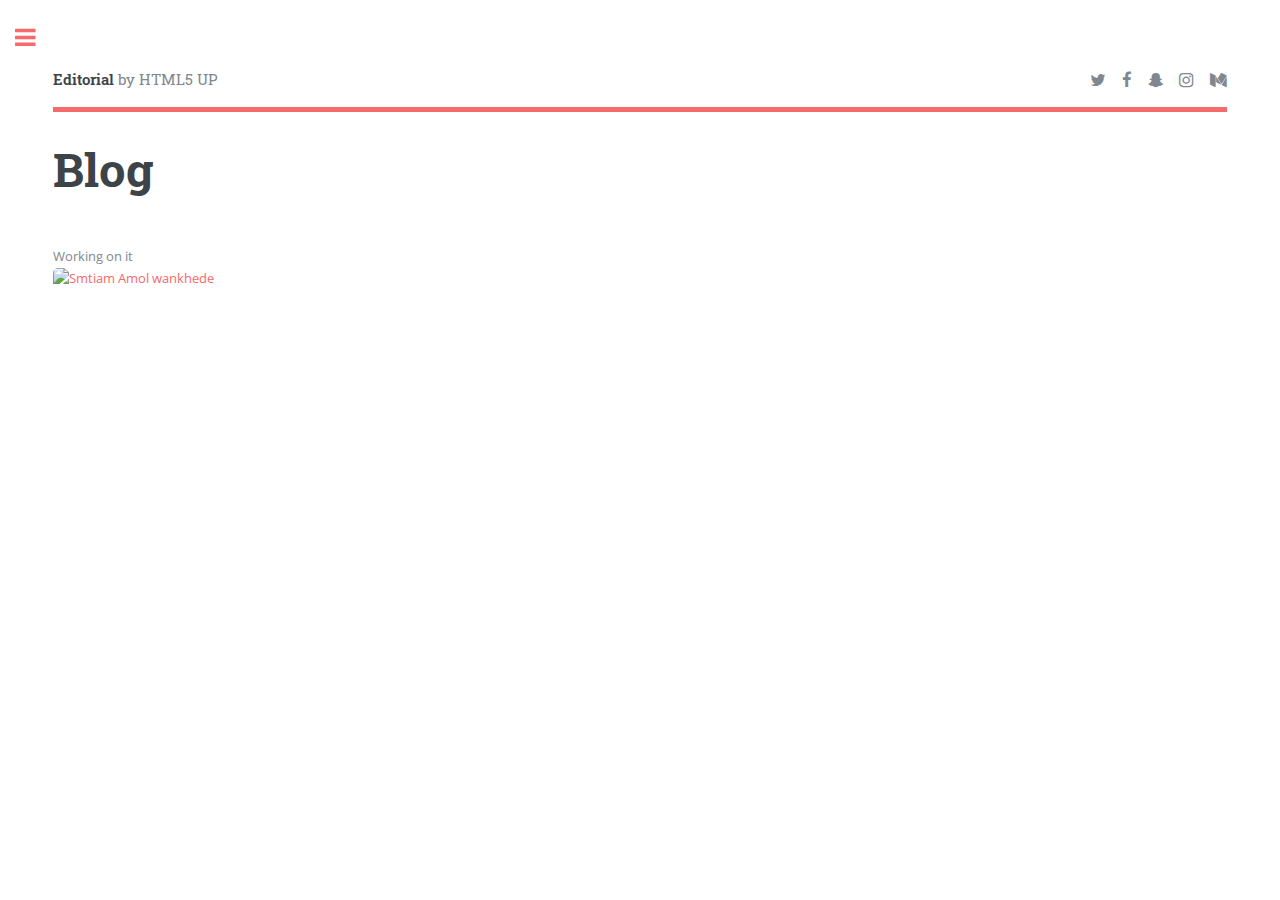
==== 2017_Blog.html @ c2b548f4 "Commiting some profile changes" ====
﻿<!DOCTYPE HTML>
<!--
	Editorial by HTML5 UP
	html5up.net | @ajlkn
	Free for personal and commercial use under the CCA 3.0 license (html5up.net/license)
-->
<html>
	<head>
		<title>Generic - Editorial by HTML5 UP</title>
		<meta charset="utf-8" />
		<meta name="viewport" content="width=device-width, initial-scale=1, user-scalable=no" />
		<!--[if lte IE 8]><script src="assets/js/ie/html5shiv.js"></script><![endif]-->
		<link rel="stylesheet" href="assets/css/main.css" />
		<!--[if lte IE 9]><link rel="stylesheet" href="assets/css/ie9.css" /><![endif]-->
		<!--[if lte IE 8]><link rel="stylesheet" href="assets/css/ie8.css" /><![endif]-->
	</head>
	<body>

		<!-- Wrapper -->
			<div id="wrapper">

				<!-- Main -->
					<div id="main">
						<div class="inner">

							<!-- Header -->
								<header id="header">
									<a href="index.html" class="logo"><strong>Editorial</strong> by HTML5 UP</a>
									<ul class="icons">
										<li><a href="#" class="icon fa-twitter"><span class="label">Twitter</span></a></li>
										<li><a href="#" class="icon fa-facebook"><span class="label">Facebook</span></a></li>
										<li><a href="#" class="icon fa-snapchat-ghost"><span class="label">Snapchat</span></a></li>
										<li><a href="#" class="icon fa-instagram"><span class="label">Instagram</span></a></li>
										<li><a href="#" class="icon fa-medium"><span class="label">Medium</span></a></li>
									</ul>
								</header>

							<!-- Content -->
								<section>
									<header class="main">
										<h1>Blog</h1>
									</header>
                                    Working on it
									<span class="image main">
                                    <a href="www.smitam.com" target="_blank"><img src="https://goo.gl/lu9NzN" alt="Smtiam Amol wankhede"/></a></span>


								</section>

						</div>
					</div>

                <!-- Sidebar -->
                <div id="sidebar">
                    <div class="inner">

                        <!-- Search -->
                        <section id="search" class="alt">
                            <form method="post" action="#">
                                <input type="text" name="query" id="query" placeholder="Search" />
                            </form>
                        </section>

                        <!-- Menu -->
                        <nav id="menu">
                            <header class="major">
                                <h2>Menu</h2>
                            </header>
                            <ul>
                                <li><a href="index.html">Homepage</a></li>
                                <li><a href="Profile.html">Profile</a></li>
                                <li>
                                    <span class="opener">Blog</span>
                                    <ul>
                                        <li><a href="2017_Blog.html">2017</a></li>
                                    </ul>
                                </li>
                                <li>
                                    <span class="opener">Photos</span>
                                    <ul>
                                        <li><a href="NaturePhotos.html">Nature</a></li>
                                        <li><a href="#">Humans</a></li>
                                    </ul>
                                </li>

                            </ul>
                        </nav>


                        <!-- Section -->
                        <section>
                            <header class="major">
                                <h2>Get in touch</h2>
                            </header>
                            <p>I am always intrested in collaborating to bring new ideas to life</p>
                            <ul class="contact">
                                <li class="fa-envelope-o"><a href="#">amolwankhede at gmail dot com</a></li>
                                <li class="fa-phone">(425) six four seven - 8 six 0 two  - Sorry :)</li>
                                <li class="fa-home">
                                    Somewhere in Los Altos<br />
                                    CA - 94022
                                </li>
                            </ul>
                        </section>

                        <!-- Footer -->
                        <footer id="footer">
                            <p class="copyright">&copy; amolwankhede. All rights reserved.</p>
                        </footer>

                    </div>
                </div>

			</div>

		<!-- Scripts -->
			<script src="assets/js/jquery.min.js"></script>
			<script src="assets/js/skel.min.js"></script>
			<script src="assets/js/util.js"></script>
			<!--[if lte IE 8]><script src="assets/js/ie/respond.min.js"></script><![endif]-->
			<script src="assets/js/main.js"></script>

	</body>
</html>
---- assets/css/main.css ----
@import url(font-awesome.min.css);
@import url("https://fonts.googleapis.com/css?family=Open+Sans:400,600,400italic,600italic|Roboto+Slab:400,700");

/*
	Editorial by HTML5 UP
	html5up.net | @ajlkn
	Free for personal and commercial use under the CCA 3.0 license (html5up.net/license)
*/

/* Reset */

	html, body, div, span, applet, object, iframe, h1, h2, h3, h4, h5, h6, p, blockquote, pre, a, abbr, acronym, address, big, cite, code, del, dfn, em, img, ins, kbd, q, s, samp, small, strike, strong, sub, sup, tt, var, b, u, i, center, dl, dt, dd, ol, ul, li, fieldset, form, label, legend, table, caption, tbody, tfoot, thead, tr, th, td, article, aside, canvas, details, embed, figure, figcaption, footer, header, hgroup, menu, nav, output, ruby, section, summary, time, mark, audio, video {
		margin: 0;
		padding: 0;
		border: 0;
		font-size: 100%;
		font: inherit;
		vertical-align: baseline;
	}

	article, aside, details, figcaption, figure, footer, header, hgroup, menu, nav, section {
		display: block;
	}

	body {
		line-height: 1;
	}

	ol, ul {
		list-style: none;
	}

	blockquote, q {
		quotes: none;
	}

	blockquote:before, blockquote:after, q:before, q:after {
		content: '';
		content: none;
	}

	table {
		border-collapse: collapse;
		border-spacing: 0;
	}

	body {
		-webkit-text-size-adjust: none;
	}

/* Box Model */

	*, *:before, *:after {
		-moz-box-sizing: border-box;
		-webkit-box-sizing: border-box;
		box-sizing: border-box;
	}

/* Grid */

	.row {
		border-bottom: solid 1px transparent;
		-moz-box-sizing: border-box;
		-webkit-box-sizing: border-box;
		box-sizing: border-box;
	}

	.row > * {
		float: left;
		-moz-box-sizing: border-box;
		-webkit-box-sizing: border-box;
		box-sizing: border-box;
	}

	.row:after, .row:before {
		content: '';
		display: block;
		clear: both;
		height: 0;
	}

	.row.uniform > * > :first-child {
		margin-top: 0;
	}

	.row.uniform > * > :last-child {
		margin-bottom: 0;
	}

	.row.\30 \25 > * {
		padding: 0 0 0 0em;
	}

	.row.\30 \25 {
		margin: 0 0 -1px 0em;
	}

	.row.uniform.\30 \25 > * {
		padding: 0em 0 0 0em;
	}

	.row.uniform.\30 \25 {
		margin: 0em 0 -1px 0em;
	}

	.row > * {
		padding: 0 0 0 1.5em;
	}

	.row {
		margin: 0 0 -1px -1.5em;
	}

	.row.uniform > * {
		padding: 1.5em 0 0 1.5em;
	}

	.row.uniform {
		margin: -1.5em 0 -1px -1.5em;
	}

	.row.\32 00\25 > * {
		padding: 0 0 0 3em;
	}

	.row.\32 00\25 {
		margin: 0 0 -1px -3em;
	}

	.row.uniform.\32 00\25 > * {
		padding: 3em 0 0 3em;
	}

	.row.uniform.\32 00\25 {
		margin: -3em 0 -1px -3em;
	}

	.row.\31 50\25 > * {
		padding: 0 0 0 2.25em;
	}

	.row.\31 50\25 {
		margin: 0 0 -1px -2.25em;
	}

	.row.uniform.\31 50\25 > * {
		padding: 2.25em 0 0 2.25em;
	}

	.row.uniform.\31 50\25 {
		margin: -2.25em 0 -1px -2.25em;
	}

	.row.\35 0\25 > * {
		padding: 0 0 0 0.75em;
	}

	.row.\35 0\25 {
		margin: 0 0 -1px -0.75em;
	}

	.row.uniform.\35 0\25 > * {
		padding: 0.75em 0 0 0.75em;
	}

	.row.uniform.\35 0\25 {
		margin: -0.75em 0 -1px -0.75em;
	}

	.row.\32 5\25 > * {
		padding: 0 0 0 0.375em;
	}

	.row.\32 5\25 {
		margin: 0 0 -1px -0.375em;
	}

	.row.uniform.\32 5\25 > * {
		padding: 0.375em 0 0 0.375em;
	}

	.row.uniform.\32 5\25 {
		margin: -0.375em 0 -1px -0.375em;
	}

	.\31 2u, .\31 2u\24 {
		width: 100%;
		clear: none;
		margin-left: 0;
	}

	.\31 1u, .\31 1u\24 {
		width: 91.6666666667%;
		clear: none;
		margin-left: 0;
	}

	.\31 0u, .\31 0u\24 {
		width: 83.3333333333%;
		clear: none;
		margin-left: 0;
	}

	.\39 u, .\39 u\24 {
		width: 75%;
		clear: none;
		margin-left: 0;
	}

	.\38 u, .\38 u\24 {
		width: 66.6666666667%;
		clear: none;
		margin-left: 0;
	}

	.\37 u, .\37 u\24 {
		width: 58.3333333333%;
		clear: none;
		margin-left: 0;
	}

	.\36 u, .\36 u\24 {
		width: 50%;
		clear: none;
		margin-left: 0;
	}

	.\35 u, .\35 u\24 {
		width: 41.6666666667%;
		clear: none;
		margin-left: 0;
	}

	.\34 u, .\34 u\24 {
		width: 33.3333333333%;
		clear: none;
		margin-left: 0;
	}

	.\33 u, .\33 u\24 {
		width: 25%;
		clear: none;
		margin-left: 0;
	}

	.\32 u, .\32 u\24 {
		width: 16.6666666667%;
		clear: none;
		margin-left: 0;
	}

	.\31 u, .\31 u\24 {
		width: 8.3333333333%;
		clear: none;
		margin-left: 0;
	}

	.\31 2u\24 + *,
	.\31 1u\24 + *,
	.\31 0u\24 + *,
	.\39 u\24 + *,
	.\38 u\24 + *,
	.\37 u\24 + *,
	.\36 u\24 + *,
	.\35 u\24 + *,
	.\34 u\24 + *,
	.\33 u\24 + *,
	.\32 u\24 + *,
	.\31 u\24 + * {
		clear: left;
	}

	.\-11u {
		margin-left: 91.66667%;
	}

	.\-10u {
		margin-left: 83.33333%;
	}

	.\-9u {
		margin-left: 75%;
	}

	.\-8u {
		margin-left: 66.66667%;
	}

	.\-7u {
		margin-left: 58.33333%;
	}

	.\-6u {
		margin-left: 50%;
	}

	.\-5u {
		margin-left: 41.66667%;
	}

	.\-4u {
		margin-left: 33.33333%;
	}

	.\-3u {
		margin-left: 25%;
	}

	.\-2u {
		margin-left: 16.66667%;
	}

	.\-1u {
		margin-left: 8.33333%;
	}

	@media screen and (max-width: 1680px) {

		.row > * {
			padding: 0 0 0 1.5em;
		}

		.row {
			margin: 0 0 -1px -1.5em;
		}

		.row.uniform > * {
			padding: 1.5em 0 0 1.5em;
		}

		.row.uniform {
			margin: -1.5em 0 -1px -1.5em;
		}

		.row.\32 00\25 > * {
			padding: 0 0 0 3em;
		}

		.row.\32 00\25 {
			margin: 0 0 -1px -3em;
		}

		.row.uniform.\32 00\25 > * {
			padding: 3em 0 0 3em;
		}

		.row.uniform.\32 00\25 {
			margin: -3em 0 -1px -3em;
		}

		.row.\31 50\25 > * {
			padding: 0 0 0 2.25em;
		}

		.row.\31 50\25 {
			margin: 0 0 -1px -2.25em;
		}

		.row.uniform.\31 50\25 > * {
			padding: 2.25em 0 0 2.25em;
		}

		.row.uniform.\31 50\25 {
			margin: -2.25em 0 -1px -2.25em;
		}

		.row.\35 0\25 > * {
			padding: 0 0 0 0.75em;
		}

		.row.\35 0\25 {
			margin: 0 0 -1px -0.75em;
		}

		.row.uniform.\35 0\25 > * {
			padding: 0.75em 0 0 0.75em;
		}

		.row.uniform.\35 0\25 {
			margin: -0.75em 0 -1px -0.75em;
		}

		.row.\32 5\25 > * {
			padding: 0 0 0 0.375em;
		}

		.row.\32 5\25 {
			margin: 0 0 -1px -0.375em;
		}

		.row.uniform.\32 5\25 > * {
			padding: 0.375em 0 0 0.375em;
		}

		.row.uniform.\32 5\25 {
			margin: -0.375em 0 -1px -0.375em;
		}

		.\31 2u\28xlarge\29, .\31 2u\24\28xlarge\29 {
			width: 100%;
			clear: none;
			margin-left: 0;
		}

		.\31 1u\28xlarge\29, .\31 1u\24\28xlarge\29 {
			width: 91.6666666667%;
			clear: none;
			margin-left: 0;
		}

		.\31 0u\28xlarge\29, .\31 0u\24\28xlarge\29 {
			width: 83.3333333333%;
			clear: none;
			margin-left: 0;
		}

		.\39 u\28xlarge\29, .\39 u\24\28xlarge\29 {
			width: 75%;
			clear: none;
			margin-left: 0;
		}

		.\38 u\28xlarge\29, .\38 u\24\28xlarge\29 {
			width: 66.6666666667%;
			clear: none;
			margin-left: 0;
		}

		.\37 u\28xlarge\29, .\37 u\24\28xlarge\29 {
			width: 58.3333333333%;
			clear: none;
			margin-left: 0;
		}

		.\36 u\28xlarge\29, .\36 u\24\28xlarge\29 {
			width: 50%;
			clear: none;
			margin-left: 0;
		}

		.\35 u\28xlarge\29, .\35 u\24\28xlarge\29 {
			width: 41.6666666667%;
			clear: none;
			margin-left: 0;
		}

		.\34 u\28xlarge\29, .\34 u\24\28xlarge\29 {
			width: 33.3333333333%;
			clear: none;
			margin-left: 0;
		}

		.\33 u\28xlarge\29, .\33 u\24\28xlarge\29 {
			width: 25%;
			clear: none;
			margin-left: 0;
		}

		.\32 u\28xlarge\29, .\32 u\24\28xlarge\29 {
			width: 16.6666666667%;
			clear: none;
			margin-left: 0;
		}

		.\31 u\28xlarge\29, .\31 u\24\28xlarge\29 {
			width: 8.3333333333%;
			clear: none;
			margin-left: 0;
		}

		.\31 2u\24\28xlarge\29 + *,
		.\31 1u\24\28xlarge\29 + *,
		.\31 0u\24\28xlarge\29 + *,
		.\39 u\24\28xlarge\29 + *,
		.\38 u\24\28xlarge\29 + *,
		.\37 u\24\28xlarge\29 + *,
		.\36 u\24\28xlarge\29 + *,
		.\35 u\24\28xlarge\29 + *,
		.\34 u\24\28xlarge\29 + *,
		.\33 u\24\28xlarge\29 + *,
		.\32 u\24\28xlarge\29 + *,
		.\31 u\24\28xlarge\29 + * {
			clear: left;
		}

		.\-11u\28xlarge\29 {
			margin-left: 91.66667%;
		}

		.\-10u\28xlarge\29 {
			margin-left: 83.33333%;
		}

		.\-9u\28xlarge\29 {
			margin-left: 75%;
		}

		.\-8u\28xlarge\29 {
			margin-left: 66.66667%;
		}

		.\-7u\28xlarge\29 {
			margin-left: 58.33333%;
		}

		.\-6u\28xlarge\29 {
			margin-left: 50%;
		}

		.\-5u\28xlarge\29 {
			margin-left: 41.66667%;
		}

		.\-4u\28xlarge\29 {
			margin-left: 33.33333%;
		}

		.\-3u\28xlarge\29 {
			margin-left: 25%;
		}

		.\-2u\28xlarge\29 {
			margin-left: 16.66667%;
		}

		.\-1u\28xlarge\29 {
			margin-left: 8.33333%;
		}

	}

	@media screen and (max-width: 1280px) {

		.row > * {
			padding: 0 0 0 1.5em;
		}

		.row {
			margin: 0 0 -1px -1.5em;
		}

		.row.uniform > * {
			padding: 1.5em 0 0 1.5em;
		}

		.row.uniform {
			margin: -1.5em 0 -1px -1.5em;
		}

		.row.\32 00\25 > * {
			padding: 0 0 0 3em;
		}

		.row.\32 00\25 {
			margin: 0 0 -1px -3em;
		}

		.row.uniform.\32 00\25 > * {
			padding: 3em 0 0 3em;
		}

		.row.uniform.\32 00\25 {
			margin: -3em 0 -1px -3em;
		}

		.row.\31 50\25 > * {
			padding: 0 0 0 2.25em;
		}

		.row.\31 50\25 {
			margin: 0 0 -1px -2.25em;
		}

		.row.uniform.\31 50\25 > * {
			padding: 2.25em 0 0 2.25em;
		}

		.row.uniform.\31 50\25 {
			margin: -2.25em 0 -1px -2.25em;
		}

		.row.\35 0\25 > * {
			padding: 0 0 0 0.75em;
		}

		.row.\35 0\25 {
			margin: 0 0 -1px -0.75em;
		}

		.row.uniform.\35 0\25 > * {
			padding: 0.75em 0 0 0.75em;
		}

		.row.uniform.\35 0\25 {
			margin: -0.75em 0 -1px -0.75em;
		}

		.row.\32 5\25 > * {
			padding: 0 0 0 0.375em;
		}

		.row.\32 5\25 {
			margin: 0 0 -1px -0.375em;
		}

		.row.uniform.\32 5\25 > * {
			padding: 0.375em 0 0 0.375em;
		}

		.row.uniform.\32 5\25 {
			margin: -0.375em 0 -1px -0.375em;
		}

		.\31 2u\28large\29, .\31 2u\24\28large\29 {
			width: 100%;
			clear: none;
			margin-left: 0;
		}

		.\31 1u\28large\29, .\31 1u\24\28large\29 {
			width: 91.6666666667%;
			clear: none;
			margin-left: 0;
		}

		.\31 0u\28large\29, .\31 0u\24\28large\29 {
			width: 83.3333333333%;
			clear: none;
			margin-left: 0;
		}

		.\39 u\28large\29, .\39 u\24\28large\29 {
			width: 75%;
			clear: none;
			margin-left: 0;
		}

		.\38 u\28large\29, .\38 u\24\28large\29 {
			width: 66.6666666667%;
			clear: none;
			margin-left: 0;
		}

		.\37 u\28large\29, .\37 u\24\28large\29 {
			width: 58.3333333333%;
			clear: none;
			margin-left: 0;
		}

		.\36 u\28large\29, .\36 u\24\28large\29 {
			width: 50%;
			clear: none;
			margin-left: 0;
		}

		.\35 u\28large\29, .\35 u\24\28large\29 {
			width: 41.6666666667%;
			clear: none;
			margin-left: 0;
		}

		.\34 u\28large\29, .\34 u\24\28large\29 {
			width: 33.3333333333%;
			clear: none;
			margin-left: 0;
		}

		.\33 u\28large\29, .\33 u\24\28large\29 {
			width: 25%;
			clear: none;
			margin-left: 0;
		}

		.\32 u\28large\29, .\32 u\24\28large\29 {
			width: 16.6666666667%;
			clear: none;
			margin-left: 0;
		}

		.\31 u\28large\29, .\31 u\24\28large\29 {
			width: 8.3333333333%;
			clear: none;
			margin-left: 0;
		}

		.\31 2u\24\28large\29 + *,
		.\31 1u\24\28large\29 + *,
		.\31 0u\24\28large\29 + *,
		.\39 u\24\28large\29 + *,
		.\38 u\24\28large\29 + *,
		.\37 u\24\28large\29 + *,
		.\36 u\24\28large\29 + *,
		.\35 u\24\28large\29 + *,
		.\34 u\24\28large\29 + *,
		.\33 u\24\28large\29 + *,
		.\32 u\24\28large\29 + *,
		.\31 u\24\28large\29 + * {
			clear: left;
		}

		.\-11u\28large\29 {
			margin-left: 91.66667%;
		}

		.\-10u\28large\29 {
			margin-left: 83.33333%;
		}

		.\-9u\28large\29 {
			margin-left: 75%;
		}

		.\-8u\28large\29 {
			margin-left: 66.66667%;
		}

		.\-7u\28large\29 {
			margin-left: 58.33333%;
		}

		.\-6u\28large\29 {
			margin-left: 50%;
		}

		.\-5u\28large\29 {
			margin-left: 41.66667%;
		}

		.\-4u\28large\29 {
			margin-left: 33.33333%;
		}

		.\-3u\28large\29 {
			margin-left: 25%;
		}

		.\-2u\28large\29 {
			margin-left: 16.66667%;
		}

		.\-1u\28large\29 {
			margin-left: 8.33333%;
		}

	}

	@media screen and (max-width: 980px) {

		.row > * {
			padding: 0 0 0 1.5em;
		}

		.row {
			margin: 0 0 -1px -1.5em;
		}

		.row.uniform > * {
			padding: 1.5em 0 0 1.5em;
		}

		.row.uniform {
			margin: -1.5em 0 -1px -1.5em;
		}

		.row.\32 00\25 > * {
			padding: 0 0 0 3em;
		}

		.row.\32 00\25 {
			margin: 0 0 -1px -3em;
		}

		.row.uniform.\32 00\25 > * {
			padding: 3em 0 0 3em;
		}

		.row.uniform.\32 00\25 {
			margin: -3em 0 -1px -3em;
		}

		.row.\31 50\25 > * {
			padding: 0 0 0 2.25em;
		}

		.row.\31 50\25 {
			margin: 0 0 -1px -2.25em;
		}

		.row.uniform.\31 50\25 > * {
			padding: 2.25em 0 0 2.25em;
		}

		.row.uniform.\31 50\25 {
			margin: -2.25em 0 -1px -2.25em;
		}

		.row.\35 0\25 > * {
			padding: 0 0 0 0.75em;
		}

		.row.\35 0\25 {
			margin: 0 0 -1px -0.75em;
		}

		.row.uniform.\35 0\25 > * {
			padding: 0.75em 0 0 0.75em;
		}

		.row.uniform.\35 0\25 {
			margin: -0.75em 0 -1px -0.75em;
		}

		.row.\32 5\25 > * {
			padding: 0 0 0 0.375em;
		}

		.row.\32 5\25 {
			margin: 0 0 -1px -0.375em;
		}

		.row.uniform.\32 5\25 > * {
			padding: 0.375em 0 0 0.375em;
		}

		.row.uniform.\32 5\25 {
			margin: -0.375em 0 -1px -0.375em;
		}

		.\31 2u\28medium\29, .\31 2u\24\28medium\29 {
			width: 100%;
			clear: none;
			margin-left: 0;
		}

		.\31 1u\28medium\29, .\31 1u\24\28medium\29 {
			width: 91.6666666667%;
			clear: none;
			margin-left: 0;
		}

		.\31 0u\28medium\29, .\31 0u\24\28medium\29 {
			width: 83.3333333333%;
			clear: none;
			margin-left: 0;
		}

		.\39 u\28medium\29, .\39 u\24\28medium\29 {
			width: 75%;
			clear: none;
			margin-left: 0;
		}

		.\38 u\28medium\29, .\38 u\24\28medium\29 {
			width: 66.6666666667%;
			clear: none;
			margin-left: 0;
		}

		.\37 u\28medium\29, .\37 u\24\28medium\29 {
			width: 58.3333333333%;
			clear: none;
			margin-left: 0;
		}

		.\36 u\28medium\29, .\36 u\24\28medium\29 {
			width: 50%;
			clear: none;
			margin-left: 0;
		}

		.\35 u\28medium\29, .\35 u\24\28medium\29 {
			width: 41.6666666667%;
			clear: none;
			margin-left: 0;
		}

		.\34 u\28medium\29, .\34 u\24\28medium\29 {
			width: 33.3333333333%;
			clear: none;
			margin-left: 0;
		}

		.\33 u\28medium\29, .\33 u\24\28medium\29 {
			width: 25%;
			clear: none;
			margin-left: 0;
		}

		.\32 u\28medium\29, .\32 u\24\28medium\29 {
			width: 16.6666666667%;
			clear: none;
			margin-left: 0;
		}

		.\31 u\28medium\29, .\31 u\24\28medium\29 {
			width: 8.3333333333%;
			clear: none;
			margin-left: 0;
		}

		.\31 2u\24\28medium\29 + *,
		.\31 1u\24\28medium\29 + *,
		.\31 0u\24\28medium\29 + *,
		.\39 u\24\28medium\29 + *,
		.\38 u\24\28medium\29 + *,
		.\37 u\24\28medium\29 + *,
		.\36 u\24\28medium\29 + *,
		.\35 u\24\28medium\29 + *,
		.\34 u\24\28medium\29 + *,
		.\33 u\24\28medium\29 + *,
		.\32 u\24\28medium\29 + *,
		.\31 u\24\28medium\29 + * {
			clear: left;
		}

		.\-11u\28medium\29 {
			margin-left: 91.66667%;
		}

		.\-10u\28medium\29 {
			margin-left: 83.33333%;
		}

		.\-9u\28medium\29 {
			margin-left: 75%;
		}

		.\-8u\28medium\29 {
			margin-left: 66.66667%;
		}

		.\-7u\28medium\29 {
			margin-left: 58.33333%;
		}

		.\-6u\28medium\29 {
			margin-left: 50%;
		}

		.\-5u\28medium\29 {
			margin-left: 41.66667%;
		}

		.\-4u\28medium\29 {
			margin-left: 33.33333%;
		}

		.\-3u\28medium\29 {
			margin-left: 25%;
		}

		.\-2u\28medium\29 {
			margin-left: 16.66667%;
		}

		.\-1u\28medium\29 {
			margin-left: 8.33333%;
		}

	}

	@media screen and (max-width: 736px) {

		.row > * {
			padding: 0 0 0 1.5em;
		}

		.row {
			margin: 0 0 -1px -1.5em;
		}

		.row.uniform > * {
			padding: 1.5em 0 0 1.5em;
		}

		.row.uniform {
			margin: -1.5em 0 -1px -1.5em;
		}

		.row.\32 00\25 > * {
			padding: 0 0 0 3em;
		}

		.row.\32 00\25 {
			margin: 0 0 -1px -3em;
		}

		.row.uniform.\32 00\25 > * {
			padding: 3em 0 0 3em;
		}

		.row.uniform.\32 00\25 {
			margin: -3em 0 -1px -3em;
		}

		.row.\31 50\25 > * {
			padding: 0 0 0 2.25em;
		}

		.row.\31 50\25 {
			margin: 0 0 -1px -2.25em;
		}

		.row.uniform.\31 50\25 > * {
			padding: 2.25em 0 0 2.25em;
		}

		.row.uniform.\31 50\25 {
			margin: -2.25em 0 -1px -2.25em;
		}

		.row.\35 0\25 > * {
			padding: 0 0 0 0.75em;
		}

		.row.\35 0\25 {
			margin: 0 0 -1px -0.75em;
		}

		.row.uniform.\35 0\25 > * {
			padding: 0.75em 0 0 0.75em;
		}

		.row.uniform.\35 0\25 {
			margin: -0.75em 0 -1px -0.75em;
		}

		.row.\32 5\25 > * {
			padding: 0 0 0 0.375em;
		}

		.row.\32 5\25 {
			margin: 0 0 -1px -0.375em;
		}

		.row.uniform.\32 5\25 > * {
			padding: 0.375em 0 0 0.375em;
		}

		.row.uniform.\32 5\25 {
			margin: -0.375em 0 -1px -0.375em;
		}

		.\31 2u\28small\29, .\31 2u\24\28small\29 {
			width: 100%;
			clear: none;
			margin-left: 0;
		}

		.\31 1u\28small\29, .\31 1u\24\28small\29 {
			width: 91.6666666667%;
			clear: none;
			margin-left: 0;
		}

		.\31 0u\28small\29, .\31 0u\24\28small\29 {
			width: 83.3333333333%;
			clear: none;
			margin-left: 0;
		}

		.\39 u\28small\29, .\39 u\24\28small\29 {
			width: 75%;
			clear: none;
			margin-left: 0;
		}

		.\38 u\28small\29, .\38 u\24\28small\29 {
			width: 66.6666666667%;
			clear: none;
			margin-left: 0;
		}

		.\37 u\28small\29, .\37 u\24\28small\29 {
			width: 58.3333333333%;
			clear: none;
			margin-left: 0;
		}

		.\36 u\28small\29, .\36 u\24\28small\29 {
			width: 50%;
			clear: none;
			margin-left: 0;
		}

		.\35 u\28small\29, .\35 u\24\28small\29 {
			width: 41.6666666667%;
			clear: none;
			margin-left: 0;
		}

		.\34 u\28small\29, .\34 u\24\28small\29 {
			width: 33.3333333333%;
			clear: none;
			margin-left: 0;
		}

		.\33 u\28small\29, .\33 u\24\28small\29 {
			width: 25%;
			clear: none;
			margin-left: 0;
		}

		.\32 u\28small\29, .\32 u\24\28small\29 {
			width: 16.6666666667%;
			clear: none;
			margin-left: 0;
		}

		.\31 u\28small\29, .\31 u\24\28small\29 {
			width: 8.3333333333%;
			clear: none;
			margin-left: 0;
		}

		.\31 2u\24\28small\29 + *,
		.\31 1u\24\28small\29 + *,
		.\31 0u\24\28small\29 + *,
		.\39 u\24\28small\29 + *,
		.\38 u\24\28small\29 + *,
		.\37 u\24\28small\29 + *,
		.\36 u\24\28small\29 + *,
		.\35 u\24\28small\29 + *,
		.\34 u\24\28small\29 + *,
		.\33 u\24\28small\29 + *,
		.\32 u\24\28small\29 + *,
		.\31 u\24\28small\29 + * {
			clear: left;
		}

		.\-11u\28small\29 {
			margin-left: 91.66667%;
		}

		.\-10u\28small\29 {
			margin-left: 83.33333%;
		}

		.\-9u\28small\29 {
			margin-left: 75%;
		}

		.\-8u\28small\29 {
			margin-left: 66.66667%;
		}

		.\-7u\28small\29 {
			margin-left: 58.33333%;
		}

		.\-6u\28small\29 {
			margin-left: 50%;
		}

		.\-5u\28small\29 {
			margin-left: 41.66667%;
		}

		.\-4u\28small\29 {
			margin-left: 33.33333%;
		}

		.\-3u\28small\29 {
			margin-left: 25%;
		}

		.\-2u\28small\29 {
			margin-left: 16.66667%;
		}

		.\-1u\28small\29 {
			margin-left: 8.33333%;
		}

	}

	@media screen and (max-width: 480px) {

		.row > * {
			padding: 0 0 0 1.5em;
		}

		.row {
			margin: 0 0 -1px -1.5em;
		}

		.row.uniform > * {
			padding: 1.5em 0 0 1.5em;
		}

		.row.uniform {
			margin: -1.5em 0 -1px -1.5em;
		}

		.row.\32 00\25 > * {
			padding: 0 0 0 3em;
		}

		.row.\32 00\25 {
			margin: 0 0 -1px -3em;
		}

		.row.uniform.\32 00\25 > * {
			padding: 3em 0 0 3em;
		}

		.row.uniform.\32 00\25 {
			margin: -3em 0 -1px -3em;
		}

		.row.\31 50\25 > * {
			padding: 0 0 0 2.25em;
		}

		.row.\31 50\25 {
			margin: 0 0 -1px -2.25em;
		}

		.row.uniform.\31 50\25 > * {
			padding: 2.25em 0 0 2.25em;
		}

		.row.uniform.\31 50\25 {
			margin: -2.25em 0 -1px -2.25em;
		}

		.row.\35 0\25 > * {
			padding: 0 0 0 0.75em;
		}

		.row.\35 0\25 {
			margin: 0 0 -1px -0.75em;
		}

		.row.uniform.\35 0\25 > * {
			padding: 0.75em 0 0 0.75em;
		}

		.row.uniform.\35 0\25 {
			margin: -0.75em 0 -1px -0.75em;
		}

		.row.\32 5\25 > * {
			padding: 0 0 0 0.375em;
		}

		.row.\32 5\25 {
			margin: 0 0 -1px -0.375em;
		}

		.row.uniform.\32 5\25 > * {
			padding: 0.375em 0 0 0.375em;
		}

		.row.uniform.\32 5\25 {
			margin: -0.375em 0 -1px -0.375em;
		}

		.\31 2u\28xsmall\29, .\31 2u\24\28xsmall\29 {
			width: 100%;
			clear: none;
			margin-left: 0;
		}

		.\31 1u\28xsmall\29, .\31 1u\24\28xsmall\29 {
			width: 91.6666666667%;
			clear: none;
			margin-left: 0;
		}

		.\31 0u\28xsmall\29, .\31 0u\24\28xsmall\29 {
			width: 83.3333333333%;
			clear: none;
			margin-left: 0;
		}

		.\39 u\28xsmall\29, .\39 u\24\28xsmall\29 {
			width: 75%;
			clear: none;
			margin-left: 0;
		}

		.\38 u\28xsmall\29, .\38 u\24\28xsmall\29 {
			width: 66.6666666667%;
			clear: none;
			margin-left: 0;
		}

		.\37 u\28xsmall\29, .\37 u\24\28xsmall\29 {
			width: 58.3333333333%;
			clear: none;
			margin-left: 0;
		}

		.\36 u\28xsmall\29, .\36 u\24\28xsmall\29 {
			width: 50%;
			clear: none;
			margin-left: 0;
		}

		.\35 u\28xsmall\29, .\35 u\24\28xsmall\29 {
			width: 41.6666666667%;
			clear: none;
			margin-left: 0;
		}

		.\34 u\28xsmall\29, .\34 u\24\28xsmall\29 {
			width: 33.3333333333%;
			clear: none;
			margin-left: 0;
		}

		.\33 u\28xsmall\29, .\33 u\24\28xsmall\29 {
			width: 25%;
			clear: none;
			margin-left: 0;
		}

		.\32 u\28xsmall\29, .\32 u\24\28xsmall\29 {
			width: 16.6666666667%;
			clear: none;
			margin-left: 0;
		}

		.\31 u\28xsmall\29, .\31 u\24\28xsmall\29 {
			width: 8.3333333333%;
			clear: none;
			margin-left: 0;
		}

		.\31 2u\24\28xsmall\29 + *,
		.\31 1u\24\28xsmall\29 + *,
		.\31 0u\24\28xsmall\29 + *,
		.\39 u\24\28xsmall\29 + *,
		.\38 u\24\28xsmall\29 + *,
		.\37 u\24\28xsmall\29 + *,
		.\36 u\24\28xsmall\29 + *,
		.\35 u\24\28xsmall\29 + *,
		.\34 u\24\28xsmall\29 + *,
		.\33 u\24\28xsmall\29 + *,
		.\32 u\24\28xsmall\29 + *,
		.\31 u\24\28xsmall\29 + * {
			clear: left;
		}

		.\-11u\28xsmall\29 {
			margin-left: 91.66667%;
		}

		.\-10u\28xsmall\29 {
			margin-left: 83.33333%;
		}

		.\-9u\28xsmall\29 {
			margin-left: 75%;
		}

		.\-8u\28xsmall\29 {
			margin-left: 66.66667%;
		}

		.\-7u\28xsmall\29 {
			margin-left: 58.33333%;
		}

		.\-6u\28xsmall\29 {
			margin-left: 50%;
		}

		.\-5u\28xsmall\29 {
			margin-left: 41.66667%;
		}

		.\-4u\28xsmall\29 {
			margin-left: 33.33333%;
		}

		.\-3u\28xsmall\29 {
			margin-left: 25%;
		}

		.\-2u\28xsmall\29 {
			margin-left: 16.66667%;
		}

		.\-1u\28xsmall\29 {
			margin-left: 8.33333%;
		}

	}

	@media screen and (max-width: 360px) {

		.row > * {
			padding: 0 0 0 1.5em;
		}

		.row {
			margin: 0 0 -1px -1.5em;
		}

		.row.uniform > * {
			padding: 1.5em 0 0 1.5em;
		}

		.row.uniform {
			margin: -1.5em 0 -1px -1.5em;
		}

		.row.\32 00\25 > * {
			padding: 0 0 0 3em;
		}

		.row.\32 00\25 {
			margin: 0 0 -1px -3em;
		}

		.row.uniform.\32 00\25 > * {
			padding: 3em 0 0 3em;
		}

		.row.uniform.\32 00\25 {
			margin: -3em 0 -1px -3em;
		}

		.row.\31 50\25 > * {
			padding: 0 0 0 2.25em;
		}

		.row.\31 50\25 {
			margin: 0 0 -1px -2.25em;
		}

		.row.uniform.\31 50\25 > * {
			padding: 2.25em 0 0 2.25em;
		}

		.row.uniform.\31 50\25 {
			margin: -2.25em 0 -1px -2.25em;
		}

		.row.\35 0\25 > * {
			padding: 0 0 0 0.75em;
		}

		.row.\35 0\25 {
			margin: 0 0 -1px -0.75em;
		}

		.row.uniform.\35 0\25 > * {
			padding: 0.75em 0 0 0.75em;
		}

		.row.uniform.\35 0\25 {
			margin: -0.75em 0 -1px -0.75em;
		}

		.row.\32 5\25 > * {
			padding: 0 0 0 0.375em;
		}

		.row.\32 5\25 {
			margin: 0 0 -1px -0.375em;
		}

		.row.uniform.\32 5\25 > * {
			padding: 0.375em 0 0 0.375em;
		}

		.row.uniform.\32 5\25 {
			margin: -0.375em 0 -1px -0.375em;
		}

		.\31 2u\28xxsmall\29, .\31 2u\24\28xxsmall\29 {
			width: 100%;
			clear: none;
			margin-left: 0;
		}

		.\31 1u\28xxsmall\29, .\31 1u\24\28xxsmall\29 {
			width: 91.6666666667%;
			clear: none;
			margin-left: 0;
		}

		.\31 0u\28xxsmall\29, .\31 0u\24\28xxsmall\29 {
			width: 83.3333333333%;
			clear: none;
			margin-left: 0;
		}

		.\39 u\28xxsmall\29, .\39 u\24\28xxsmall\29 {
			width: 75%;
			clear: none;
			margin-left: 0;
		}

		.\38 u\28xxsmall\29, .\38 u\24\28xxsmall\29 {
			width: 66.6666666667%;
			clear: none;
			margin-left: 0;
		}

		.\37 u\28xxsmall\29, .\37 u\24\28xxsmall\29 {
			width: 58.3333333333%;
			clear: none;
			margin-left: 0;
		}

		.\36 u\28xxsmall\29, .\36 u\24\28xxsmall\29 {
			width: 50%;
			clear: none;
			margin-left: 0;
		}

		.\35 u\28xxsmall\29, .\35 u\24\28xxsmall\29 {
			width: 41.6666666667%;
			clear: none;
			margin-left: 0;
		}

		.\34 u\28xxsmall\29, .\34 u\24\28xxsmall\29 {
			width: 33.3333333333%;
			clear: none;
			margin-left: 0;
		}

		.\33 u\28xxsmall\29, .\33 u\24\28xxsmall\29 {
			width: 25%;
			clear: none;
			margin-left: 0;
		}

		.\32 u\28xxsmall\29, .\32 u\24\28xxsmall\29 {
			width: 16.6666666667%;
			clear: none;
			margin-left: 0;
		}

		.\31 u\28xxsmall\29, .\31 u\24\28xxsmall\29 {
			width: 8.3333333333%;
			clear: none;
			margin-left: 0;
		}

		.\31 2u\24\28xxsmall\29 + *,
		.\31 1u\24\28xxsmall\29 + *,
		.\31 0u\24\28xxsmall\29 + *,
		.\39 u\24\28xxsmall\29 + *,
		.\38 u\24\28xxsmall\29 + *,
		.\37 u\24\28xxsmall\29 + *,
		.\36 u\24\28xxsmall\29 + *,
		.\35 u\24\28xxsmall\29 + *,
		.\34 u\24\28xxsmall\29 + *,
		.\33 u\24\28xxsmall\29 + *,
		.\32 u\24\28xxsmall\29 + *,
		.\31 u\24\28xxsmall\29 + * {
			clear: left;
		}

		.\-11u\28xxsmall\29 {
			margin-left: 91.66667%;
		}

		.\-10u\28xxsmall\29 {
			margin-left: 83.33333%;
		}

		.\-9u\28xxsmall\29 {
			margin-left: 75%;
		}

		.\-8u\28xxsmall\29 {
			margin-left: 66.66667%;
		}

		.\-7u\28xxsmall\29 {
			margin-left: 58.33333%;
		}

		.\-6u\28xxsmall\29 {
			margin-left: 50%;
		}

		.\-5u\28xxsmall\29 {
			margin-left: 41.66667%;
		}

		.\-4u\28xxsmall\29 {
			margin-left: 33.33333%;
		}

		.\-3u\28xxsmall\29 {
			margin-left: 25%;
		}

		.\-2u\28xxsmall\29 {
			margin-left: 16.66667%;
		}

		.\-1u\28xxsmall\29 {
			margin-left: 8.33333%;
		}

	}

	@media screen and (min-width: 1681px) {

		.row > * {
			padding: 0 0 0 1.5em;
		}

		.row {
			margin: 0 0 -1px -1.5em;
		}

		.row.uniform > * {
			padding: 1.5em 0 0 1.5em;
		}

		.row.uniform {
			margin: -1.5em 0 -1px -1.5em;
		}

		.row.\32 00\25 > * {
			padding: 0 0 0 3em;
		}

		.row.\32 00\25 {
			margin: 0 0 -1px -3em;
		}

		.row.uniform.\32 00\25 > * {
			padding: 3em 0 0 3em;
		}

		.row.uniform.\32 00\25 {
			margin: -3em 0 -1px -3em;
		}

		.row.\31 50\25 > * {
			padding: 0 0 0 2.25em;
		}

		.row.\31 50\25 {
			margin: 0 0 -1px -2.25em;
		}

		.row.uniform.\31 50\25 > * {
			padding: 2.25em 0 0 2.25em;
		}

		.row.uniform.\31 50\25 {
			margin: -2.25em 0 -1px -2.25em;
		}

		.row.\35 0\25 > * {
			padding: 0 0 0 0.75em;
		}

		.row.\35 0\25 {
			margin: 0 0 -1px -0.75em;
		}

		.row.uniform.\35 0\25 > * {
			padding: 0.75em 0 0 0.75em;
		}

		.row.uniform.\35 0\25 {
			margin: -0.75em 0 -1px -0.75em;
		}

		.row.\32 5\25 > * {
			padding: 0 0 0 0.375em;
		}

		.row.\32 5\25 {
			margin: 0 0 -1px -0.375em;
		}

		.row.uniform.\32 5\25 > * {
			padding: 0.375em 0 0 0.375em;
		}

		.row.uniform.\32 5\25 {
			margin: -0.375em 0 -1px -0.375em;
		}

		.\31 2u\28xlarge-to-max\29, .\31 2u\24\28xlarge-to-max\29 {
			width: 100%;
			clear: none;
			margin-left: 0;
		}

		.\31 1u\28xlarge-to-max\29, .\31 1u\24\28xlarge-to-max\29 {
			width: 91.6666666667%;
			clear: none;
			margin-left: 0;
		}

		.\31 0u\28xlarge-to-max\29, .\31 0u\24\28xlarge-to-max\29 {
			width: 83.3333333333%;
			clear: none;
			margin-left: 0;
		}

		.\39 u\28xlarge-to-max\29, .\39 u\24\28xlarge-to-max\29 {
			width: 75%;
			clear: none;
			margin-left: 0;
		}

		.\38 u\28xlarge-to-max\29, .\38 u\24\28xlarge-to-max\29 {
			width: 66.6666666667%;
			clear: none;
			margin-left: 0;
		}

		.\37 u\28xlarge-to-max\29, .\37 u\24\28xlarge-to-max\29 {
			width: 58.3333333333%;
			clear: none;
			margin-left: 0;
		}

		.\36 u\28xlarge-to-max\29, .\36 u\24\28xlarge-to-max\29 {
			width: 50%;
			clear: none;
			margin-left: 0;
		}

		.\35 u\28xlarge-to-max\29, .\35 u\24\28xlarge-to-max\29 {
			width: 41.6666666667%;
			clear: none;
			margin-left: 0;
		}

		.\34 u\28xlarge-to-max\29, .\34 u\24\28xlarge-to-max\29 {
			width: 33.3333333333%;
			clear: none;
			margin-left: 0;
		}

		.\33 u\28xlarge-to-max\29, .\33 u\24\28xlarge-to-max\29 {
			width: 25%;
			clear: none;
			margin-left: 0;
		}

		.\32 u\28xlarge-to-max\29, .\32 u\24\28xlarge-to-max\29 {
			width: 16.6666666667%;
			clear: none;
			margin-left: 0;
		}

		.\31 u\28xlarge-to-max\29, .\31 u\24\28xlarge-to-max\29 {
			width: 8.3333333333%;
			clear: none;
			margin-left: 0;
		}

		.\31 2u\24\28xlarge-to-max\29 + *,
		.\31 1u\24\28xlarge-to-max\29 + *,
		.\31 0u\24\28xlarge-to-max\29 + *,
		.\39 u\24\28xlarge-to-max\29 + *,
		.\38 u\24\28xlarge-to-max\29 + *,
		.\37 u\24\28xlarge-to-max\29 + *,
		.\36 u\24\28xlarge-to-max\29 + *,
		.\35 u\24\28xlarge-to-max\29 + *,
		.\34 u\24\28xlarge-to-max\29 + *,
		.\33 u\24\28xlarge-to-max\29 + *,
		.\32 u\24\28xlarge-to-max\29 + *,
		.\31 u\24\28xlarge-to-max\29 + * {
			clear: left;
		}

		.\-11u\28xlarge-to-max\29 {
			margin-left: 91.66667%;
		}

		.\-10u\28xlarge-to-max\29 {
			margin-left: 83.33333%;
		}

		.\-9u\28xlarge-to-max\29 {
			margin-left: 75%;
		}

		.\-8u\28xlarge-to-max\29 {
			margin-left: 66.66667%;
		}

		.\-7u\28xlarge-to-max\29 {
			margin-left: 58.33333%;
		}

		.\-6u\28xlarge-to-max\29 {
			margin-left: 50%;
		}

		.\-5u\28xlarge-to-max\29 {
			margin-left: 41.66667%;
		}

		.\-4u\28xlarge-to-max\29 {
			margin-left: 33.33333%;
		}

		.\-3u\28xlarge-to-max\29 {
			margin-left: 25%;
		}

		.\-2u\28xlarge-to-max\29 {
			margin-left: 16.66667%;
		}

		.\-1u\28xlarge-to-max\29 {
			margin-left: 8.33333%;
		}

	}

	@media screen and (min-width: 481px) and (max-width: 1680px) {

		.row > * {
			padding: 0 0 0 1.5em;
		}

		.row {
			margin: 0 0 -1px -1.5em;
		}

		.row.uniform > * {
			padding: 1.5em 0 0 1.5em;
		}

		.row.uniform {
			margin: -1.5em 0 -1px -1.5em;
		}

		.row.\32 00\25 > * {
			padding: 0 0 0 3em;
		}

		.row.\32 00\25 {
			margin: 0 0 -1px -3em;
		}

		.row.uniform.\32 00\25 > * {
			padding: 3em 0 0 3em;
		}

		.row.uniform.\32 00\25 {
			margin: -3em 0 -1px -3em;
		}

		.row.\31 50\25 > * {
			padding: 0 0 0 2.25em;
		}

		.row.\31 50\25 {
			margin: 0 0 -1px -2.25em;
		}

		.row.uniform.\31 50\25 > * {
			padding: 2.25em 0 0 2.25em;
		}

		.row.uniform.\31 50\25 {
			margin: -2.25em 0 -1px -2.25em;
		}

		.row.\35 0\25 > * {
			padding: 0 0 0 0.75em;
		}

		.row.\35 0\25 {
			margin: 0 0 -1px -0.75em;
		}

		.row.uniform.\35 0\25 > * {
			padding: 0.75em 0 0 0.75em;
		}

		.row.uniform.\35 0\25 {
			margin: -0.75em 0 -1px -0.75em;
		}

		.row.\32 5\25 > * {
			padding: 0 0 0 0.375em;
		}

		.row.\32 5\25 {
			margin: 0 0 -1px -0.375em;
		}

		.row.uniform.\32 5\25 > * {
			padding: 0.375em 0 0 0.375em;
		}

		.row.uniform.\32 5\25 {
			margin: -0.375em 0 -1px -0.375em;
		}

		.\31 2u\28small-to-xlarge\29, .\31 2u\24\28small-to-xlarge\29 {
			width: 100%;
			clear: none;
			margin-left: 0;
		}

		.\31 1u\28small-to-xlarge\29, .\31 1u\24\28small-to-xlarge\29 {
			width: 91.6666666667%;
			clear: none;
			margin-left: 0;
		}

		.\31 0u\28small-to-xlarge\29, .\31 0u\24\28small-to-xlarge\29 {
			width: 83.3333333333%;
			clear: none;
			margin-left: 0;
		}

		.\39 u\28small-to-xlarge\29, .\39 u\24\28small-to-xlarge\29 {
			width: 75%;
			clear: none;
			margin-left: 0;
		}

		.\38 u\28small-to-xlarge\29, .\38 u\24\28small-to-xlarge\29 {
			width: 66.6666666667%;
			clear: none;
			margin-left: 0;
		}

		.\37 u\28small-to-xlarge\29, .\37 u\24\28small-to-xlarge\29 {
			width: 58.3333333333%;
			clear: none;
			margin-left: 0;
		}

		.\36 u\28small-to-xlarge\29, .\36 u\24\28small-to-xlarge\29 {
			width: 50%;
			clear: none;
			margin-left: 0;
		}

		.\35 u\28small-to-xlarge\29, .\35 u\24\28small-to-xlarge\29 {
			width: 41.6666666667%;
			clear: none;
			margin-left: 0;
		}

		.\34 u\28small-to-xlarge\29, .\34 u\24\28small-to-xlarge\29 {
			width: 33.3333333333%;
			clear: none;
			margin-left: 0;
		}

		.\33 u\28small-to-xlarge\29, .\33 u\24\28small-to-xlarge\29 {
			width: 25%;
			clear: none;
			margin-left: 0;
		}

		.\32 u\28small-to-xlarge\29, .\32 u\24\28small-to-xlarge\29 {
			width: 16.6666666667%;
			clear: none;
			margin-left: 0;
		}

		.\31 u\28small-to-xlarge\29, .\31 u\24\28small-to-xlarge\29 {
			width: 8.3333333333%;
			clear: none;
			margin-left: 0;
		}

		.\31 2u\24\28small-to-xlarge\29 + *,
		.\31 1u\24\28small-to-xlarge\29 + *,
		.\31 0u\24\28small-to-xlarge\29 + *,
		.\39 u\24\28small-to-xlarge\29 + *,
		.\38 u\24\28small-to-xlarge\29 + *,
		.\37 u\24\28small-to-xlarge\29 + *,
		.\36 u\24\28small-to-xlarge\29 + *,
		.\35 u\24\28small-to-xlarge\29 + *,
		.\34 u\24\28small-to-xlarge\29 + *,
		.\33 u\24\28small-to-xlarge\29 + *,
		.\32 u\24\28small-to-xlarge\29 + *,
		.\31 u\24\28small-to-xlarge\29 + * {
			clear: left;
		}

		.\-11u\28small-to-xlarge\29 {
			margin-left: 91.66667%;
		}

		.\-10u\28small-to-xlarge\29 {
			margin-left: 83.33333%;
		}

		.\-9u\28small-to-xlarge\29 {
			margin-left: 75%;
		}

		.\-8u\28small-to-xlarge\29 {
			margin-left: 66.66667%;
		}

		.\-7u\28small-to-xlarge\29 {
			margin-left: 58.33333%;
		}

		.\-6u\28small-to-xlarge\29 {
			margin-left: 50%;
		}

		.\-5u\28small-to-xlarge\29 {
			margin-left: 41.66667%;
		}

		.\-4u\28small-to-xlarge\29 {
			margin-left: 33.33333%;
		}

		.\-3u\28small-to-xlarge\29 {
			margin-left: 25%;
		}

		.\-2u\28small-to-xlarge\29 {
			margin-left: 16.66667%;
		}

		.\-1u\28small-to-xlarge\29 {
			margin-left: 8.33333%;
		}

	}

/* Basic */

	@-ms-viewport {
		width: device-width;
	}

	body {
		-ms-overflow-style: scrollbar;
	}

	@media screen and (max-width: 480px) {

		html, body {
			min-width: 320px;
		}

	}

	body {
		background: #ffffff;
	}

		body.is-loading *, body.is-loading *:before, body.is-loading *:after, body.is-resizing *, body.is-resizing *:before, body.is-resizing *:after {
			-moz-animation: none !important;
			-webkit-animation: none !important;
			-ms-animation: none !important;
			animation: none !important;
			-moz-transition: none !important;
			-webkit-transition: none !important;
			-ms-transition: none !important;
			transition: none !important;
		}

/* Type */

	body, input, select, textarea {
		color: #7f888f;
		font-family: "Open Sans", sans-serif;
		font-size: 13pt;
		font-weight: 400;
		line-height: 1.65;
	}

		@media screen and (max-width: 1680px) {

			body, input, select, textarea {
				font-size: 11pt;
			}

		}

		@media screen and (max-width: 1280px) {

			body, input, select, textarea {
				font-size: 10pt;
			}

		}

		@media screen and (max-width: 360px) {

			body, input, select, textarea {
				font-size: 9pt;
			}

		}

	a {
		-moz-transition: color 0.2s ease-in-out, border-bottom-color 0.2s ease-in-out;
		-webkit-transition: color 0.2s ease-in-out, border-bottom-color 0.2s ease-in-out;
		-ms-transition: color 0.2s ease-in-out, border-bottom-color 0.2s ease-in-out;
		transition: color 0.2s ease-in-out, border-bottom-color 0.2s ease-in-out;
		border-bottom: dotted 1px;
		color: #f56a6a;
		text-decoration: none;
	}

		a:hover {
			border-bottom-color: #f56a6a;
			color: #f56a6a !important;
		}

			a:hover strong {
				color: inherit;
			}

	strong, b {
		color: #3d4449;
		font-weight: 600;
	}

	em, i {
		font-style: italic;
	}

	p {
		margin: 0 0 2em 0;
	}

	h1, h2, h3, h4, h5, h6 {
		color: #3d4449;
		font-family: "Roboto Slab", serif;
		font-weight: 700;
		line-height: 1.5;
		margin: 0 0 1em 0;
	}

		h1 a, h2 a, h3 a, h4 a, h5 a, h6 a {
			color: inherit;
			text-decoration: none;
		}

	h1 {
		font-size: 4em;
		margin: 0 0 0.5em 0;
		line-height: 1.3;
	}

	h2 {
		font-size: 1.75em;
	}

	h3 {
		font-size: 1.25em;
	}

	h4 {
		font-size: 1.1em;
	}

	h5 {
		font-size: 0.9em;
	}

	h6 {
		font-size: 0.7em;
	}

	@media screen and (max-width: 1680px) {

		h1 {
			font-size: 3.5em;
		}

	}

	@media screen and (max-width: 980px) {

		h1 {
			font-size: 3.25em;
		}

	}

	@media screen and (max-width: 736px) {

		h1 {
			font-size: 2em;
			line-height: 1.4;
		}

		h2 {
			font-size: 1.5em;
		}

	}

	sub {
		font-size: 0.8em;
		position: relative;
		top: 0.5em;
	}

	sup {
		font-size: 0.8em;
		position: relative;
		top: -0.5em;
	}

	blockquote {
		border-left: solid 3px rgba(210, 215, 217, 0.75);
		font-style: italic;
		margin: 0 0 2em 0;
		padding: 0.5em 0 0.5em 2em;
	}

	code {
		background: rgba(230, 235, 237, 0.25);
		border-radius: 0.375em;
		border: solid 1px rgba(210, 215, 217, 0.75);
		font-family: "Courier New", monospace;
		font-size: 0.9em;
		margin: 0 0.25em;
		padding: 0.25em 0.65em;
	}

	pre {
		-webkit-overflow-scrolling: touch;
		font-family: "Courier New", monospace;
		font-size: 0.9em;
		margin: 0 0 2em 0;
	}

		pre code {
			display: block;
			line-height: 1.75;
			padding: 1em 1.5em;
			overflow-x: auto;
		}

	hr {
		border: 0;
		border-bottom: solid 1px rgba(210, 215, 217, 0.75);
		margin: 2em 0;
	}

		hr.major {
			margin: 3em 0;
		}

	.align-left {
		text-align: left;
	}

	.align-center {
		text-align: center;
	}

	.align-right {
		text-align: right;
	}

/* Section/Article */

	section.special, article.special {
		text-align: center;
	}

	header p {
		font-family: "Roboto Slab", serif;
		font-size: 1em;
		font-weight: 400;
		letter-spacing: 0.075em;
		margin-top: -0.5em;
		text-transform: uppercase;
	}

	header.major > :last-child {
		border-bottom: solid 3px #f56a6a;
		display: inline-block;
		margin: 0 0 2em 0;
		padding: 0 0.75em 0.5em 0;
	}

	header.main > :last-child {
		margin: 0 0 1em 0;
	}

/* Form */

	form {
		margin: 0 0 2em 0;
	}

	label {
		color: #3d4449;
		display: block;
		font-size: 0.9em;
		font-weight: 600;
		margin: 0 0 1em 0;
	}

	input[type="text"],
	input[type="password"],
	input[type="email"],
	input[type="tel"],
	input[type="search"],
	input[type="url"],
	select,
	textarea {
		-moz-appearance: none;
		-webkit-appearance: none;
		-ms-appearance: none;
		appearance: none;
		background: #ffffff;
		border-radius: 0.375em;
		border: none;
		border: solid 1px rgba(210, 215, 217, 0.75);
		color: inherit;
		display: block;
		outline: 0;
		padding: 0 1em;
		text-decoration: none;
		width: 100%;
	}

		input[type="text"]:invalid,
		input[type="password"]:invalid,
		input[type="email"]:invalid,
		input[type="tel"]:invalid,
		input[type="search"]:invalid,
		input[type="url"]:invalid,
		select:invalid,
		textarea:invalid {
			box-shadow: none;
		}

		input[type="text"]:focus,
		input[type="password"]:focus,
		input[type="email"]:focus,
		input[type="tel"]:focus,
		input[type="search"]:focus,
		input[type="url"]:focus,
		select:focus,
		textarea:focus {
			border-color: #f56a6a;
			box-shadow: 0 0 0 1px #f56a6a;
		}

	.select-wrapper {
		text-decoration: none;
		display: block;
		position: relative;
	}

		.select-wrapper:before {
			-moz-osx-font-smoothing: grayscale;
			-webkit-font-smoothing: antialiased;
			font-family: FontAwesome;
			font-style: normal;
			font-weight: normal;
			text-transform: none !important;
		}

		.select-wrapper:before {
			color: rgba(210, 215, 217, 0.75);
			content: '\f078';
			display: block;
			height: 2.75em;
			line-height: 2.75em;
			pointer-events: none;
			position: absolute;
			right: 0;
			text-align: center;
			top: 0;
			width: 2.75em;
		}

		.select-wrapper select::-ms-expand {
			display: none;
		}

	input[type="text"],
	input[type="password"],
	input[type="email"],
	input[type="tel"],
	input[type="search"],
	input[type="url"],
	select {
		height: 2.75em;
	}

	textarea {
		padding: 0.75em 1em;
	}

	input[type="checkbox"],
	input[type="radio"] {
		-moz-appearance: none;
		-webkit-appearance: none;
		-ms-appearance: none;
		appearance: none;
		display: block;
		float: left;
		margin-right: -2em;
		opacity: 0;
		width: 1em;
		z-index: -1;
	}

		input[type="checkbox"] + label,
		input[type="radio"] + label {
			text-decoration: none;
			color: #7f888f;
			cursor: pointer;
			display: inline-block;
			font-size: 1em;
			font-weight: 400;
			padding-left: 2.4em;
			padding-right: 0.75em;
			position: relative;
		}

			input[type="checkbox"] + label:before,
			input[type="radio"] + label:before {
				-moz-osx-font-smoothing: grayscale;
				-webkit-font-smoothing: antialiased;
				font-family: FontAwesome;
				font-style: normal;
				font-weight: normal;
				text-transform: none !important;
			}

			input[type="checkbox"] + label:before,
			input[type="radio"] + label:before {
				background: #ffffff;
				border-radius: 0.375em;
				border: solid 1px rgba(210, 215, 217, 0.75);
				content: '';
				display: inline-block;
				height: 1.65em;
				left: 0;
				line-height: 1.58125em;
				position: absolute;
				text-align: center;
				top: 0;
				width: 1.65em;
			}

		input[type="checkbox"]:checked + label:before,
		input[type="radio"]:checked + label:before {
			background: #3d4449;
			border-color: #3d4449;
			color: #ffffff;
			content: '\f00c';
		}

		input[type="checkbox"]:focus + label:before,
		input[type="radio"]:focus + label:before {
			border-color: #f56a6a;
			box-shadow: 0 0 0 1px #f56a6a;
		}

	input[type="checkbox"] + label:before {
		border-radius: 0.375em;
	}

	input[type="radio"] + label:before {
		border-radius: 100%;
	}

	::-webkit-input-placeholder {
		color: #9fa3a6 !important;
		opacity: 1.0;
	}

	:-moz-placeholder {
		color: #9fa3a6 !important;
		opacity: 1.0;
	}

	::-moz-placeholder {
		color: #9fa3a6 !important;
		opacity: 1.0;
	}

	:-ms-input-placeholder {
		color: #9fa3a6 !important;
		opacity: 1.0;
	}

	.formerize-placeholder {
		color: #9fa3a6 !important;
		opacity: 1.0;
	}

/* Box */

	.box {
		border-radius: 0.375em;
		border: solid 1px rgba(210, 215, 217, 0.75);
		margin-bottom: 2em;
		padding: 1.5em;
	}

		.box > :last-child,
		.box > :last-child > :last-child,
		.box > :last-child > :last-child > :last-child {
			margin-bottom: 0;
		}

		.box.alt {
			border: 0;
			border-radius: 0;
			padding: 0;
		}

/* Icon */

	.icon {
		text-decoration: none;
		border-bottom: none;
		position: relative;
	}

		.icon:before {
			-moz-osx-font-smoothing: grayscale;
			-webkit-font-smoothing: antialiased;
			font-family: FontAwesome;
			font-style: normal;
			font-weight: normal;
			text-transform: none !important;
		}

		.icon > .label {
			display: none;
		}

/* Image */

	.image {
		border-radius: 0.375em;
		border: 0;
		display: inline-block;
		position: relative;
	}

		.image img {
			border-radius: 0.375em;
			display: block;
		}

		.image.left, .image.right {
			max-width: 40%;
		}

			.image.left img, .image.right img {
				width: 100%;
			}

		.image.left {
			float: left;
			padding: 0 1.5em 1em 0;
			top: 0.25em;
		}

		.image.right {
			float: right;
			padding: 0 0 1em 1.5em;
			top: 0.25em;
		}

		.image.fit {
			display: block;
			margin: 0 0 2em 0;
			width: 100%;
		}

			.image.fit img {
				width: 100%;
			}

		.image.main {
			display: block;
			margin: 0 0 3em 0;
			width: 100%;
		}

			.image.main img {
				width: 100%;
			}

	a.image {
		overflow: hidden;
	}

		a.image img {
			-moz-transition: -moz-transform 0.2s ease;
			-webkit-transition: -webkit-transform 0.2s ease;
			-ms-transition: -ms-transform 0.2s ease;
			transition: transform 0.2s ease;
		}

		a.image:hover img {
			-moz-transform: scale(1.075);
			-webkit-transform: scale(1.075);
			-ms-transform: scale(1.075);
			transform: scale(1.075);
		}

/* List */

	ol {
		list-style: decimal;
		margin: 0 0 2em 0;
		padding-left: 1.25em;
	}

		ol li {
			padding-left: 0.25em;
		}

	ul {
		list-style: disc;
		margin: 0 0 2em 0;
		padding-left: 1em;
	}

		ul li {
			padding-left: 0.5em;
		}

		ul.alt {
			list-style: none;
			padding-left: 0;
		}

			ul.alt li {
				border-top: solid 1px rgba(210, 215, 217, 0.75);
				padding: 0.5em 0;
			}

				ul.alt li:first-child {
					border-top: 0;
					padding-top: 0;
				}

		ul.icons {
			cursor: default;
			list-style: none;
			padding-left: 0;
		}

			ul.icons li {
				display: inline-block;
				padding: 0 1em 0 0;
			}

				ul.icons li:last-child {
					padding-right: 0;
				}

				ul.icons li .icon {
					color: inherit;
				}

					ul.icons li .icon:before {
						font-size: 1.25em;
					}

		ul.contact {
			list-style: none;
			padding: 0;
		}

			ul.contact li {
				text-decoration: none;
				border-top: solid 1px rgba(210, 215, 217, 0.75);
				margin: 1.5em 0 0 0;
				padding: 1.5em 0 0 3em;
				position: relative;
			}

				ul.contact li:before {
					-moz-osx-font-smoothing: grayscale;
					-webkit-font-smoothing: antialiased;
					font-family: FontAwesome;
					font-style: normal;
					font-weight: normal;
					text-transform: none !important;
				}

				ul.contact li:before {
					color: #f56a6a;
					display: inline-block;
					font-size: 1.5em;
					height: 1.125em;
					left: 0;
					line-height: 1.125em;
					position: absolute;
					text-align: center;
					top: 1em;
					width: 1.5em;
				}

				ul.contact li:first-child {
					border-top: 0;
					margin-top: 0;
					padding-top: 0;
				}

					ul.contact li:first-child:before {
						top: 0;
					}

				ul.contact li a {
					color: inherit;
				}

		ul.actions {
			cursor: default;
			list-style: none;
			padding-left: 0;
		}

			ul.actions li {
				display: inline-block;
				padding: 0 1em 0 0;
				vertical-align: middle;
			}

				ul.actions li:last-child {
					padding-right: 0;
				}

			ul.actions.small li {
				padding: 0 0.5em 0 0;
			}

			ul.actions.vertical li {
				display: block;
				padding: 1em 0 0 0;
			}

				ul.actions.vertical li:first-child {
					padding-top: 0;
				}

				ul.actions.vertical li > * {
					margin-bottom: 0;
				}

			ul.actions.vertical.small li {
				padding: 0.5em 0 0 0;
			}

				ul.actions.vertical.small li:first-child {
					padding-top: 0;
				}

			ul.actions.fit {
				display: table;
				margin-left: -1em;
				padding: 0;
				table-layout: fixed;
				width: calc(100% + 1em);
			}

				ul.actions.fit li {
					display: table-cell;
					padding: 0 0 0 1em;
				}

					ul.actions.fit li > * {
						margin-bottom: 0;
					}

				ul.actions.fit.small {
					margin-left: -0.5em;
					width: calc(100% + 0.5em);
				}

					ul.actions.fit.small li {
						padding: 0 0 0 0.5em;
					}

		ul.pagination {
			cursor: default;
			list-style: none;
			padding-left: 0;
		}

			ul.pagination li {
				display: inline-block;
				padding-left: 0;
				vertical-align: middle;
			}

				ul.pagination li > .page {
					-moz-transition: background-color 0.2s ease-in-out, color 0.2s ease-in-out;
					-webkit-transition: background-color 0.2s ease-in-out, color 0.2s ease-in-out;
					-ms-transition: background-color 0.2s ease-in-out, color 0.2s ease-in-out;
					transition: background-color 0.2s ease-in-out, color 0.2s ease-in-out;
					border-bottom: 0;
					border-radius: 0.375em;
					display: inline-block;
					font-size: 0.8em;
					font-weight: 600;
					height: 2em;
					line-height: 2em;
					margin: 0 0.125em;
					min-width: 2em;
					padding: 0 0.5em;
					text-align: center;
				}

					ul.pagination li > .page.active {
						background-color: #f56a6a;
						color: #ffffff !important;
					}

						ul.pagination li > .page.active:hover {
							background-color: #f67878;
						}

						ul.pagination li > .page.active:active {
							background-color: #f45c5c;
						}

				ul.pagination li:first-child {
					padding-right: 0.75em;
				}

				ul.pagination li:last-child {
					padding-left: 0.75em;
				}

			@media screen and (max-width: 480px) {

				ul.pagination li:nth-child(n+2):nth-last-child(n+2) {
					display: none;
				}

				ul.pagination li:first-child {
					padding-right: 0;
				}

			}

	dl {
		margin: 0 0 2em 0;
	}

		dl dt {
			display: block;
			font-weight: 600;
			margin: 0 0 1em 0;
		}

		dl dd {
			margin-left: 2em;
		}

/* Table */

	.table-wrapper {
		-webkit-overflow-scrolling: touch;
		overflow-x: auto;
	}

	table {
		margin: 0 0 2em 0;
		width: 100%;
	}

		table tbody tr {
			border: solid 1px rgba(210, 215, 217, 0.75);
			border-left: 0;
			border-right: 0;
		}

			table tbody tr:nth-child(2n + 1) {
				background-color: rgba(230, 235, 237, 0.25);
			}

		table td {
			padding: 0.75em 0.75em;
		}

		table th {
			color: #3d4449;
			font-size: 0.9em;
			font-weight: 600;
			padding: 0 0.75em 0.75em 0.75em;
			text-align: left;
		}

		table thead {
			border-bottom: solid 2px rgba(210, 215, 217, 0.75);
		}

		table tfoot {
			border-top: solid 2px rgba(210, 215, 217, 0.75);
		}

		table.alt {
			border-collapse: separate;
		}

			table.alt tbody tr td {
				border: solid 1px rgba(210, 215, 217, 0.75);
				border-left-width: 0;
				border-top-width: 0;
			}

				table.alt tbody tr td:first-child {
					border-left-width: 1px;
				}

			table.alt tbody tr:first-child td {
				border-top-width: 1px;
			}

			table.alt thead {
				border-bottom: 0;
			}

			table.alt tfoot {
				border-top: 0;
			}

/* Button */

	input[type="submit"],
	input[type="reset"],
	input[type="button"],
	button,
	.button {
		-moz-appearance: none;
		-webkit-appearance: none;
		-ms-appearance: none;
		appearance: none;
		-moz-transition: background-color 0.2s ease-in-out, color 0.2s ease-in-out;
		-webkit-transition: background-color 0.2s ease-in-out, color 0.2s ease-in-out;
		-ms-transition: background-color 0.2s ease-in-out, color 0.2s ease-in-out;
		transition: background-color 0.2s ease-in-out, color 0.2s ease-in-out;
		background-color: transparent;
		border-radius: 0.375em;
		border: 0;
		box-shadow: inset 0 0 0 2px #cbccd2;
		color: #6f6565 !important;
		cursor: pointer;
		display: inline-block;
		font-family: "Roboto Slab", serif;
		font-size: 0.8em;
		font-weight: 700;
		height: 3.5em;
		letter-spacing: 0.075em;
		line-height: 3.5em;
		padding: 0 2.25em;
		text-align: center;
		text-decoration: none;
		text-transform: uppercase;
		white-space: nowrap;
	}
    

		input[type="submit"]:hover,
		input[type="reset"]:hover,
		input[type="button"]:hover,
		button:hover,
		.button:hover {
			background-color: rgba(245, 106, 106, 0.05);
		}

		input[type="submit"]:active,
		input[type="reset"]:active,
		input[type="button"]:active,
		button:active,
		.button:active {
			background-color: rgba(245, 106, 106, 0.15);
		}

		input[type="submit"].icon:before,
		input[type="reset"].icon:before,
		input[type="button"].icon:before,
		button.icon:before,
		.button.icon:before {
			margin-right: 0.5em;
		}

		input[type="submit"].fit,
		input[type="reset"].fit,
		input[type="button"].fit,
		button.fit,
		.button.fit {
			display: block;
			margin: 0 0 1em 0;
			width: 100%;
		}

		input[type="submit"].small,
		input[type="reset"].small,
		input[type="button"].small,
		button.small,
		.button.small {
			font-size: 0.6em;
		}

		input[type="submit"].big,
		input[type="reset"].big,
		input[type="button"].big,
		button.big,
		.button.big {
			font-size: 1em;
			height: 3.65em;
			line-height: 3.65em;
		}

        input[type="submit"].amol,
		input[type="reset"].amol,
		input[type="button"].amol,
		button.amol,
		.button.amol {
			background-color: #E1E2E3;
			box-shadow: none;
			color: #ffffff !important;
		}

		input[type="submit"].special,
		input[type="reset"].special,
		input[type="button"].special,
		button.special,
		.button.special {
			background-color: #f56a6a;
			box-shadow: none;
			color: #ffffff !important;
		}

			input[type="submit"].special:hover,
			input[type="reset"].special:hover,
			input[type="button"].special:hover,
			button.special:hover,
			.button.special:hover {
				background-color: #f67878;
			}

			input[type="submit"].special:active,
			input[type="reset"].special:active,
			input[type="button"].special:active,
			button.special:active,
			.button.special:active {
				background-color: #f45c5c;
			}

		input[type="submit"].disabled, input[type="submit"]:disabled,
		input[type="reset"].disabled,
		input[type="reset"]:disabled,
		input[type="button"].disabled,
		input[type="button"]:disabled,
		button.disabled,
		button:disabled,
		.button.disabled,
		.button:disabled {
			-moz-pointer-events: none;
			-webkit-pointer-events: none;
			-ms-pointer-events: none;
			pointer-events: none;
			opacity: 0.25;
		}

/* Mini Posts */

	.mini-posts article {
		border-top: solid 1px rgba(210, 215, 217, 0.75);
		margin-top: 2em;
		padding-top: 2em;
	}

		.mini-posts article .image {
			display: block;
			margin: 0 0 1.5em 0;
		}

			.mini-posts article .image img {
				display: block;
				width: 100%;
			}

		.mini-posts article:first-child {
			border-top: 0;
			margin-top: 0;
			padding-top: 0;
		}

/* Features */

	.features {
		display: -moz-flex;
		display: -webkit-flex;
		display: -ms-flex;
		display: flex;
		-moz-flex-wrap: wrap;
		-webkit-flex-wrap: wrap;
		-ms-flex-wrap: wrap;
		flex-wrap: wrap;
		margin: 0 0 2em -3em;
		width: calc(100% + 3em);
	}

		.features article {
			-moz-align-items: center;
			-webkit-align-items: center;
			-ms-align-items: center;
			align-items: center;
			display: -moz-flex;
			display: -webkit-flex;
			display: -ms-flex;
			display: flex;
			margin: 0 0 3em 3em;
			position: relative;
			width: calc(50% - 3em);
		}

			.features article:nth-child(2n - 1) {
				margin-right: 1.5em;
			}

			.features article:nth-child(2n) {
				margin-left: 1.5em;
			}

			.features article:nth-last-child(1), .features article:nth-last-child(2) {
				margin-bottom: 0;
			}

			.features article .icon {
				-moz-flex-grow: 0;
				-webkit-flex-grow: 0;
				-ms-flex-grow: 0;
				flex-grow: 0;
				-moz-flex-shrink: 0;
				-webkit-flex-shrink: 0;
				-ms-flex-shrink: 0;
				flex-shrink: 0;
				display: block;
				height: 10em;
				line-height: 10em;
				margin: 0 2em 0 0;
				text-align: center;
				width: 10em;
			}

				.features article .icon:before {
					color: #f56a6a;
					font-size: 2.75rem;
					position: relative;
					top: 0.05em;
				}

				.features article .icon:after {
					-moz-transform: rotate(45deg);
					-webkit-transform: rotate(45deg);
					-ms-transform: rotate(45deg);
					transform: rotate(45deg);
					border-radius: 0.25rem;
					border: solid 2px rgba(210, 215, 217, 0.75);
					content: '';
					display: block;
					height: 7em;
					left: 50%;
					margin: -3.5em 0 0 -3.5em;
					position: absolute;
					top: 50%;
					width: 7em;
				}

			.features article .content {
				-moz-flex-grow: 1;
				-webkit-flex-grow: 1;
				-ms-flex-grow: 1;
				flex-grow: 1;
				-moz-flex-shrink: 1;
				-webkit-flex-shrink: 1;
				-ms-flex-shrink: 1;
				flex-shrink: 1;
				width: 100%;
			}

				.features article .content > :last-child {
					margin-bottom: 0;
				}

		@media screen and (max-width: 980px) {

			.features {
				margin: 0 0 2em 0;
				width: 100%;
			}

				.features article {
					margin: 0 0 3em 0;
					width: 100%;
				}

					.features article:nth-child(2n - 1) {
						margin-right: 0;
					}

					.features article:nth-child(2n) {
						margin-left: 0;
					}

					.features article:nth-last-child(1), .features article:nth-last-child(2) {
						margin-bottom: 3em;
					}

					.features article:last-child {
						margin-bottom: 0;
					}

					.features article .icon {
						height: 8em;
						line-height: 8em;
						width: 8em;
					}

						.features article .icon:before {
							font-size: 2.25rem;
						}

						.features article .icon:after {
							height: 6em;
							margin: -3em 0 0 -3em;
							width: 6em;
						}

		}

		@media screen and (max-width: 480px) {

			.features article {
				-moz-flex-direction: column;
				-webkit-flex-direction: column;
				-ms-flex-direction: column;
				flex-direction: column;
				-moz-align-items: -moz-flex-start;
				-webkit-align-items: -webkit-flex-start;
				-ms-align-items: -ms-flex-start;
				align-items: flex-start;
			}

				.features article .icon {
					height: 6em;
					line-height: 6em;
					margin: 0 0 1.5em 0;
					width: 6em;
				}

					.features article .icon:before {
						font-size: 1.5rem;
					}

					.features article .icon:after {
						height: 4em;
						margin: -2em 0 0 -2em;
						width: 4em;
					}

		}

		@media screen and (max-width: 480px) {

			.features article .icon:before {
				font-size: 1.25rem;
			}

		}

/* Posts */

	.posts {
		display: -moz-flex;
		display: -webkit-flex;
		display: -ms-flex;
		display: flex;
		-moz-flex-wrap: wrap;
		-webkit-flex-wrap: wrap;
		-ms-flex-wrap: wrap;
		flex-wrap: wrap;
		margin: 0 0 2em -6em;
		width: calc(100% + 6em);
	}

		.posts article {
			-moz-flex-grow: 0;
			-webkit-flex-grow: 0;
			-ms-flex-grow: 0;
			flex-grow: 0;
			-moz-flex-shrink: 1;
			-webkit-flex-shrink: 1;
			-ms-flex-shrink: 1;
			flex-shrink: 1;
			margin: 0 0 6em 6em;
			position: relative;
			width: calc(33.33333% - 6em);
		}

			.posts article:before {
				background: rgba(210, 215, 217, 0.75);
				content: '';
				display: block;
				height: calc(100% + 6em);
				left: -3em;
				position: absolute;
				top: 0;
				width: 1px;
			}

			.posts article:after {
				background: rgba(210, 215, 217, 0.75);
				bottom: -3em;
				content: '';
				display: block;
				height: 1px;
				position: absolute;
				right: 0;
				width: calc(100% + 6em);
			}

			.posts article > :last-child {
				margin-bottom: 0;
			}

			.posts article .image {
				display: block;
				margin: 0 0 2em 0;
			}

				.posts article .image img {
					display: block;
					width: 100%;
				}

		@media screen and (min-width: 1681px) {

			.posts article:nth-child(3n + 1):before {
				display: none;
			}

			.posts article:nth-child(3n + 1):after {
				width: 100%;
			}

			.posts article:nth-last-child(1), .posts article:nth-last-child(2), .posts article:nth-last-child(3) {
				margin-bottom: 0;
			}

				.posts article:nth-last-child(1):before, .posts article:nth-last-child(2):before, .posts article:nth-last-child(3):before {
					height: 100%;
				}

				.posts article:nth-last-child(1):after, .posts article:nth-last-child(2):after, .posts article:nth-last-child(3):after {
					display: none;
				}

		}

		@media screen and (max-width: 1680px) {

			.posts article {
				width: calc(50% - 6em);
			}

				.posts article:nth-last-child(3) {
					margin-bottom: 6em;
				}

		}

		@media screen and (min-width: 481px) and (max-width: 1680px) {

			.posts article:nth-child(2n + 1):before {
				display: none;
			}

			.posts article:nth-child(2n + 1):after {
				width: 100%;
			}

			.posts article:nth-last-child(1), .posts article:nth-last-child(2) {
				margin-bottom: 0;
			}

				.posts article:nth-last-child(1):before, .posts article:nth-last-child(2):before {
					height: 100%;
				}

				.posts article:nth-last-child(1):after, .posts article:nth-last-child(2):after {
					display: none;
				}

		}

		@media screen and (max-width: 736px) {

			.posts {
				margin: 0 0 2em -4.5em;
				width: calc(100% + 4.5em);
			}

				.posts article {
					margin: 0 0 4.5em 4.5em;
					width: calc(50% - 4.5em);
				}

					.posts article:before {
						height: calc(100% + 4.5em);
						left: -2.25em;
					}

					.posts article:after {
						bottom: -2.25em;
						width: calc(100% + 4.5em);
					}

					.posts article:nth-last-child(3) {
						margin-bottom: 4.5em;
					}

		}

		@media screen and (max-width: 480px) {

			.posts {
				margin: 0 0 2em 0;
				width: 100%;
			}

				.posts article {
					margin: 0 0 4.5em 0;
					width: 100%;
				}

					.posts article:before {
						display: none;
					}

					.posts article:after {
						width: 100%;
					}

					.posts article:last-child {
						margin-bottom: 0;
					}

						.posts article:last-child:after {
							display: none;
						}

		}

/* Wrapper */

	#wrapper {
		display: -moz-flex;
		display: -webkit-flex;
		display: -ms-flex;
		display: flex;
		-moz-flex-direction: row-reverse;
		-webkit-flex-direction: row-reverse;
		-ms-flex-direction: row-reverse;
		flex-direction: row-reverse;
		min-height: 100vh;
	}

/* Main */

	#main {
		-moz-flex-grow: 1;
		-webkit-flex-grow: 1;
		-ms-flex-grow: 1;
		flex-grow: 1;
		-moz-flex-shrink: 1;
		-webkit-flex-shrink: 1;
		-ms-flex-shrink: 1;
		flex-shrink: 1;
		width: 100%;
	}

		#main > .inner {
			padding: 0 6em 0.1em 6em ;
			margin: 0 auto;
			max-width: 110em;
		}

			#main > .inner > section {
				padding: 2em 0 1em 0 ;
				border-top: solid 2px rgba(210, 215, 217, 0.75);
			}

				#main > .inner > section:first-of-type {
					border-top: 0 !important;
				}

		@media screen and (max-width: 1680px) {

			#main > .inner {
				padding: 0 5em 0.1em 5em ;
			}

				#main > .inner > section {
					padding: 2em 0 3em 0 ;
				}

		}

		@media screen and (max-width: 1280px) {

			#main > .inner {
				padding: 0 4em 0.1em 4em ;
			}

				#main > .inner > section {
					padding: 2em 0 2em 0 ;
				}

		}

		@media screen and (max-width: 736px) {

			#main > .inner {
				padding: 0 2em 0.1em 2em ;
			}

				#main > .inner > section {
					padding: 2em 0 1em 0 ;
				}

		}

/* Sidebar */

	#search form {
		text-decoration: none;
		position: relative;
	}

		#search form:before {
			-moz-osx-font-smoothing: grayscale;
			-webkit-font-smoothing: antialiased;
			font-family: FontAwesome;
			font-style: normal;
			font-weight: normal;
			text-transform: none !important;
		}

		#search form:before {
			-moz-transform: scaleX(-1);
			-webkit-transform: scaleX(-1);
			-ms-transform: scaleX(-1);
			transform: scaleX(-1);
			color: #7f888f;
			content: '\f002';
			cursor: default;
			display: block;
			font-size: 1.5em;
			height: 2em;
			line-height: 2em;
			opacity: 0.325;
			position: absolute;
			right: 0;
			text-align: center;
			top: 0;
			width: 2em;
		}

		#search form input[type="text"] {
			padding-right: 2.75em;
		}

	#sidebar {
		-moz-flex-grow: 0;
		-webkit-flex-grow: 0;
		-ms-flex-grow: 0;
		flex-grow: 0;
		-moz-flex-shrink: 0;
		-webkit-flex-shrink: 0;
		-ms-flex-shrink: 0;
		flex-shrink: 0;
		-moz-transition: margin-left 0.5s ease, box-shadow 0.5s ease;
		-webkit-transition: margin-left 0.5s ease, box-shadow 0.5s ease;
		-ms-transition: margin-left 0.5s ease, box-shadow 0.5s ease;
		transition: margin-left 0.5s ease, box-shadow 0.5s ease;
		background-color: #f5f6f7;
		font-size: 0.9em;
		position: relative;
		width: 26em;
	}

		#sidebar h2 {
			font-size: 1.38889em;
		}

		#sidebar > .inner {
			padding: 2.22222em 2.22222em 2.44444em 2.22222em ;
			position: relative;
			width: 26em;
		}

			#sidebar > .inner > * {
				border-bottom: solid 2px rgba(210, 215, 217, 0.75);
				margin: 0 0 3.5em 0;
				padding: 0 0 3.5em 0;
			}

				#sidebar > .inner > * > :last-child {
					margin-bottom: 0;
				}

				#sidebar > .inner > *:last-child {
					border-bottom: 0;
					margin-bottom: 0;
					padding-bottom: 0;
				}

			#sidebar > .inner > .alt {
				background-color: #eff1f2;
				border-bottom: 0;
				margin: -2.22222em 0 4.44444em -2.22222em;
				padding: 2.22222em;
				width: calc(100% + 4.44444em);
			}

		#sidebar .toggle {
			text-decoration: none;
			-moz-transition: left 0.5s ease;
			-webkit-transition: left 0.5s ease;
			-ms-transition: left 0.5s ease;
			transition: left 0.5s ease;
			-webkit-tap-highlight-color: rgba(255, 255, 255, 0);
			border: 0;
			display: block;
			height: 7.5em;
			left: 26em;
			line-height: 7.5em;
			outline: 0;
			overflow: hidden;
			position: absolute;
			text-align: center;
			text-indent: 7.5em;
			top: 0;
			width: 6em;
			z-index: 10000;
		}

			#sidebar .toggle:before {
				-moz-osx-font-smoothing: grayscale;
				-webkit-font-smoothing: antialiased;
				font-family: FontAwesome;
				font-style: normal;
				font-weight: normal;
				text-transform: none !important;
			}

			#sidebar .toggle:before {
				content: '\f0c9';
				font-size: 2rem;
				height: inherit;
				left: 0;
				line-height: inherit;
				position: absolute;
				text-indent: 0;
				top: 0;
				width: inherit;
			}

		#sidebar.inactive {
			margin-left: -26em;
		}

		@media screen and (max-width: 1680px) {

			#sidebar {
				width: 24em;
			}

				#sidebar > .inner {
					padding: 1.66667em 1.66667em 1.33333em 1.66667em ;
					width: 24em;
				}

					#sidebar > .inner > .alt {
						margin: -1.66667em 0 3.33333em -1.66667em;
						padding: 1.66667em;
						width: calc(100% + 3.33333em);
					}

				#sidebar .toggle {
					height: 6.25em;
					left: 24em;
					line-height: 6.25em;
					text-indent: 5em;
					width: 5em;
				}

					#sidebar .toggle:before {
						font-size: 1.5rem;
					}

				#sidebar.inactive {
					margin-left: -24em;
				}

		}

		@media screen and (max-width: 1280px) {

			#sidebar {
				box-shadow: 0 0 5em 0 rgba(0, 0, 0, 0.175);
				height: 100%;
				left: 0;
				position: fixed;
				top: 0;
				z-index: 10000;
			}

				#sidebar.inactive {
					box-shadow: none;
				}

				#sidebar > .inner {
					-webkit-overflow-scrolling: touch;
					height: 100%;
					left: 0;
					overflow-x: hidden;
					overflow-y: auto;
					position: absolute;
					top: 0;
				}

					#sidebar > .inner:after {
						content: '';
						display: block;
						height: 4em;
						width: 100%;
					}

				#sidebar .toggle {
					text-indent: 6em;
					width: 6em;
				}

					#sidebar .toggle:before {
						font-size: 1.5rem;
						margin-left: -0.4375em;
					}

				body.is-loading #sidebar {
					display: none;
				}

		}

		@media screen and (max-width: 736px) {

			#sidebar .toggle {
				text-indent: 7.25em;
				width: 7.25em;
			}

				#sidebar .toggle:before {
					color: #7f888f;
					margin-left: -0.0625em;
					margin-top: -0.25em;
					font-size: 1.1rem;
					z-index: 1;
				}

				#sidebar .toggle:after {
					background: rgba(222, 225, 226, 0.75);
					border-radius: 0.375em;
					content: '';
					height: 3.5em;
					left: 1em;
					position: absolute;
					top: 1em;
					width: 5em;
				}

		}

/* Header */

	#header {
		display: -moz-flex;
		display: -webkit-flex;
		display: -ms-flex;
		display: flex;
		border-bottom: solid 5px #f56a6a;
		padding: 2em 0 1em 0;
		position: relative;
	}

		#header > * {
			-moz-flex: 1;
			-webkit-flex: 1;
			-ms-flex: 1;
			flex: 1;
			margin-bottom: 0;
		}

		#header .logo {
			border-bottom: 0;
			color: inherit;
			font-family: "Roboto Slab", serif;
			font-size: 1.125em;
		}

		#header .icons {
			text-align: right;
		}

		@media screen and (max-width: 1680px) {

			#header {
				padding-top: 5em;
			}

		}

		@media screen and (max-width: 736px) {

			#header {
				padding-top: 6.5em;
			}

				#header .logo {
					font-size: 1.25em;
					margin: 0;
				}

				#header .icons {
					height: 5em;
					line-height: 5em;
					position: absolute;
					right: -0.5em;
					top: 0;
				}

		}

/* Banner */

	#banner {
		padding: 6em 0 4em 0 ;
		display: -moz-flex;
		display: -webkit-flex;
		display: -ms-flex;
		display: flex;
	}

		#banner h1 {
			margin-top: -0.125em;
		}

		#banner .content {
			-moz-flex-grow: 1;
			-webkit-flex-grow: 1;
			-ms-flex-grow: 1;
			flex-grow: 1;
			-moz-flex-shrink: 1;
			-webkit-flex-shrink: 1;
			-ms-flex-shrink: 1;
			flex-shrink: 1;
			width: 50%;
		}

		#banner .image {
			-moz-flex-grow: 0;
			-webkit-flex-grow: 0;
			-ms-flex-grow: 0;
			flex-grow: 0;
			-moz-flex-shrink: 0;
			-webkit-flex-shrink: 0;
			-ms-flex-shrink: 0;
			flex-shrink: 0;
			display: block;
			margin: 0 0 2em 4em;
			width: 50%;
		}

			#banner .image img {
				height: 100%;
				-moz-object-fit: cover;
				-webkit-object-fit: cover;
				-ms-object-fit: cover;
				object-fit: cover;
				-moz-object-position: center;
				-webkit-object-position: center;
				-ms-object-position: center;
				object-position: center;
				width: 100%;
			}

		@media screen and (orientation: portrait) {

			#banner {
				-moz-flex-direction: column-reverse;
				-webkit-flex-direction: column-reverse;
				-ms-flex-direction: column-reverse;
				flex-direction: column-reverse;
			}

				#banner h1 br {
					display: none;
				}

				#banner .content {
					-moz-flex-grow: 0;
					-webkit-flex-grow: 0;
					-ms-flex-grow: 0;
					flex-grow: 0;
					-moz-flex-shrink: 0;
					-webkit-flex-shrink: 0;
					-ms-flex-shrink: 0;
					flex-shrink: 0;
					width: 100%;
				}

				#banner .image {
					-moz-flex-grow: 0;
					-webkit-flex-grow: 0;
					-ms-flex-grow: 0;
					flex-grow: 0;
					-moz-flex-shrink: 0;
					-webkit-flex-shrink: 0;
					-ms-flex-shrink: 0;
					flex-shrink: 0;
					margin: 0 0 4em 0;
					height: 25em;
					max-height: 50vh;
					min-height: 18em;
					width: 100%;
				}

		}

		@media screen and (orientation: portrait) and (max-width: 480px) {

			#banner .image {
				max-height: 35vh;
			}

		}

/* Footer */

	#footer .copyright {
		color: #9fa3a6;
		font-size: 0.9em;
	}

		#footer .copyright a {
			color: inherit;
		}

/* Menu */

	#menu ul {
		-moz-user-select: none;
		-webkit-user-select: none;
		-ms-user-select: none;
		user-select: none;
		color: #3d4449;
		font-family: "Roboto Slab", serif;
		font-family: 400;
		letter-spacing: 0.075em;
		list-style: none;
		margin-bottom: 0;
		padding: 0;
		text-transform: uppercase;
	}

		#menu ul a, #menu ul span {
			border-bottom: 0;
			color: inherit;
			cursor: pointer;
			display: block;
			font-size: 0.9em;
			padding: 0.625em 0;
		}

			#menu ul a:hover, #menu ul span:hover {
				color: #f56a6a;
			}

			#menu ul a.opener, #menu ul span.opener {
				-moz-transition: color 0.2s ease-in-out;
				-webkit-transition: color 0.2s ease-in-out;
				-ms-transition: color 0.2s ease-in-out;
				transition: color 0.2s ease-in-out;
				text-decoration: none;
				-webkit-tap-highlight-color: rgba(255, 255, 255, 0);
				position: relative;
			}

				#menu ul a.opener:before, #menu ul span.opener:before {
					-moz-osx-font-smoothing: grayscale;
					-webkit-font-smoothing: antialiased;
					font-family: FontAwesome;
					font-style: normal;
					font-weight: normal;
					text-transform: none !important;
				}

				#menu ul a.opener:before, #menu ul span.opener:before {
					-moz-transition: color 0.2s ease-in-out, -moz-transform 0.2s ease-in-out;
					-webkit-transition: color 0.2s ease-in-out, -webkit-transform 0.2s ease-in-out;
					-ms-transition: color 0.2s ease-in-out, -ms-transform 0.2s ease-in-out;
					transition: color 0.2s ease-in-out, transform 0.2s ease-in-out;
					color: #9fa3a6;
					content: '\f078';
					position: absolute;
					right: 0;
				}

				#menu ul a.opener:hover:before, #menu ul span.opener:hover:before {
					color: #f56a6a;
				}

				#menu ul a.opener.active + ul, #menu ul span.opener.active + ul {
					display: block;
				}

				#menu ul a.opener.active:before, #menu ul span.opener.active:before {
					-moz-transform: rotate(-180deg);
					-webkit-transform: rotate(-180deg);
					-ms-transform: rotate(-180deg);
					transform: rotate(-180deg);
				}

	#menu > ul > li {
		border-top: solid 1px rgba(210, 215, 217, 0.75);
		margin: 0.5em 0 0 0;
		padding: 0.5em 0 0 0;
	}

		#menu > ul > li > ul {
			color: #9fa3a6;
			display: none;
			margin: 0.5em 0 1.5em 0;
			padding-left: 1em;
		}

			#menu > ul > li > ul a, #menu > ul > li > ul span {
				font-size: 0.8em;
			}

			#menu > ul > li > ul > li {
				margin: 0.125em 0 0 0;
				padding: 0.125em 0 0 0;
			}

		#menu > ul > li:first-child {
			border-top: 0;
			margin-top: 0;
			padding-top: 0;
		}
---- assets/css/ie9.css ----
/*
	Editorial by HTML5 UP
	html5up.net | @ajlkn
	Free for personal and commercial use under the CCA 3.0 license (html5up.net/license)
*/

/* Features */

	.features:after {
		clear: both;
		content: '';
		display: block;
	}

	.features article {
		float: left;
	}

		.features article:after {
			clear: both;
			content: '';
			display: block;
		}

		.features article .icon {
			float: left;
		}

/* Posts */

	.posts:after {
		clear: both;
		content: '';
		display: block;
	}

	.posts article {
		float: left;
	}

/* Main */

	#main {
		padding-left: 24em;
	}

/* Sidebar */

	#sidebar {
		position: absolute;
		top: 0;
		left: 0;
		min-height: 100%;
		width: 24em;
	}

/* Banner */

	#banner:after {
		clear: both;
		content: '';
		display: block;
	}

	#banner .content {
		float: left;
		padding-right: 4em;
	}

	#banner .image {
		float: left;
		margin-left: 0;
	}
---- assets/css/ie8.css ----
/*
	Editorial by HTML5 UP
	html5up.net | @ajlkn
	Free for personal and commercial use under the CCA 3.0 license (html5up.net/license)
*/

/* Button */

	input[type="submit"],
	input[type="reset"],
	input[type="button"],
	button,
	.button {
		border: solid 2px #f56a6a;
	}

/* Posts */

	.posts article {
		width: 40%;
	}
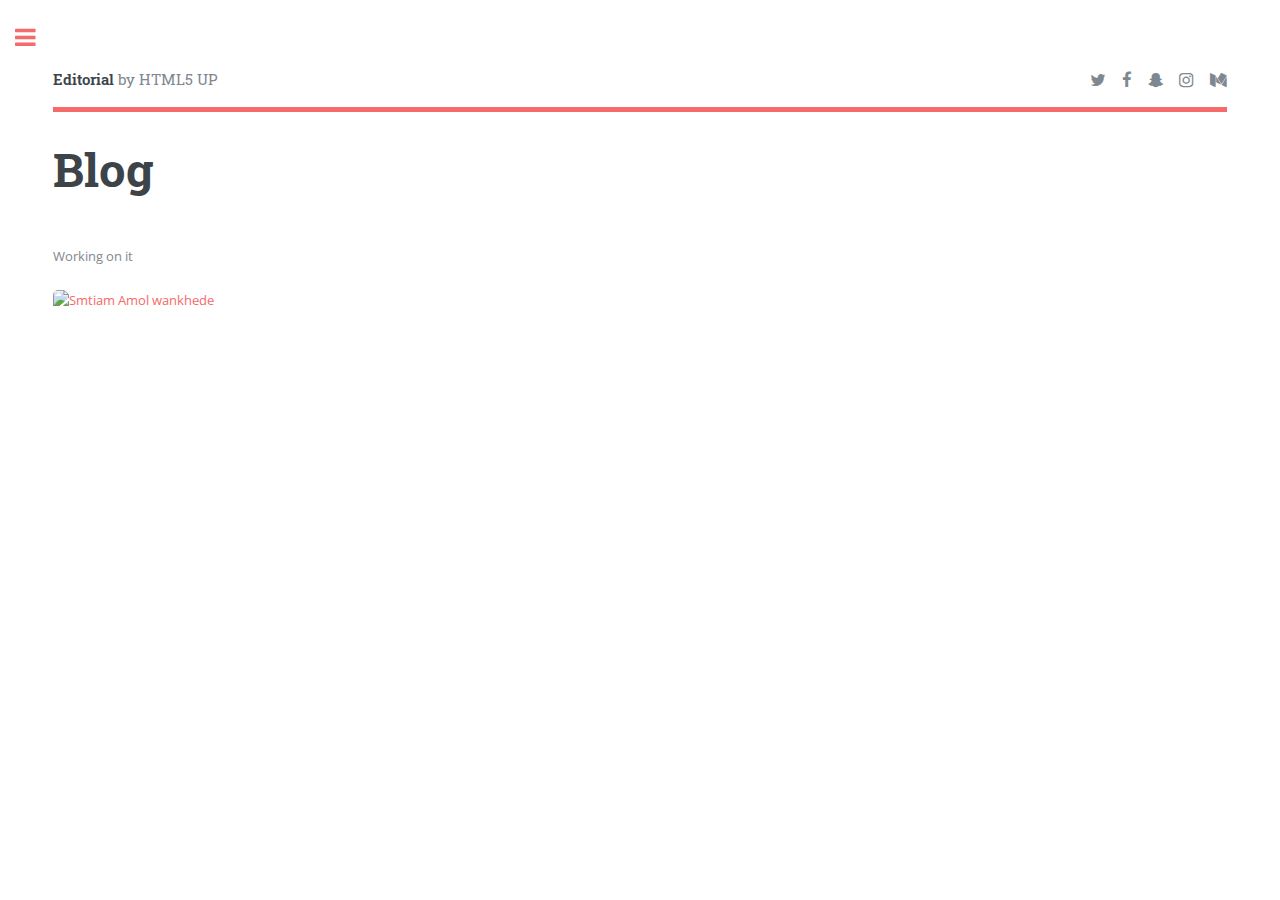
==== commit cac29dab: "Pushing with tracking, favicon and profile" ====
--- a/2017_Blog.html
+++ b/2017_Blog.html
@@ -1,12 +1,12 @@
 ﻿<!DOCTYPE HTML>
 <!--
-	Editorial by HTML5 UP
-	html5up.net | @ajlkn
-	Free for personal and commercial use under the CCA 3.0 license (html5up.net/license)
+    Credits - Editorial by HTML5 UP
+    dev- amolwankhede  - amolwankhede@gmail.com
 -->
+
 <html>
 	<head>
-		<title>Generic - Editorial by HTML5 UP</title>
+		<title>Amol wankhede - Blog for 2017</title>
 		<meta charset="utf-8" />
 		<meta name="viewport" content="width=device-width, initial-scale=1, user-scalable=no" />
 		<!--[if lte IE 8]><script src="assets/js/ie/html5shiv.js"></script><![endif]-->
@@ -40,7 +40,7 @@
 									<header class="main">
 										<h1>Blog</h1>
 									</header>
-                                    Working on it
+                                    Working on it<br /><br />
 									<span class="image main">
                                     <a href="www.smitam.com" target="_blank"><img src="https://goo.gl/lu9NzN" alt="Smtiam Amol wankhede"/></a></span>
 
@@ -120,5 +120,18 @@
 			<!--[if lte IE 8]><script src="assets/js/ie/respond.min.js"></script><![endif]-->
 			<script src="assets/js/main.js"></script>
 
+        <script>
+            (function (i, s, o, g, r, a, m) {
+                i['GoogleAnalyticsObject'] = r; i[r] = i[r] || function () {
+                    (i[r].q = i[r].q || []).push(arguments)
+                }, i[r].l = 1 * new Date(); a = s.createElement(o),
+                m = s.getElementsByTagName(o)[0]; a.async = 1; a.src = g; m.parentNode.insertBefore(a, m)
+            })(window, document, 'script', 'https://www.google-analytics.com/analytics.js', 'ga');
+
+            ga('create', 'UA-91942706-1', 'auto');
+            ga('send', 'pageview');
+
+        </script>
+
 	</body>
 </html>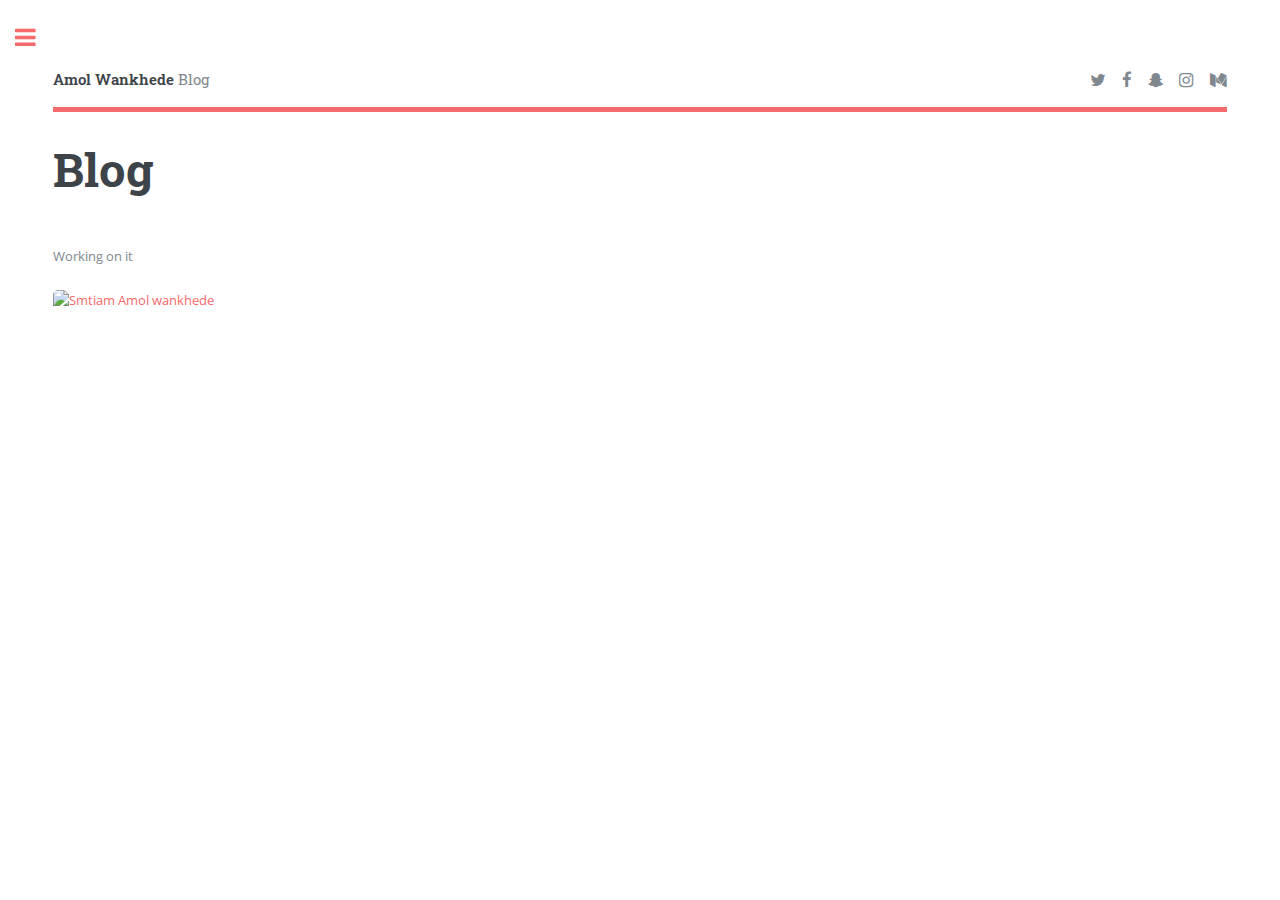
==== commit 56e1ad8e: "Spelling and proof reading" ====
--- a/2017_Blog.html
+++ b/2017_Blog.html
@@ -25,7 +25,7 @@
 
 							<!-- Header -->
 								<header id="header">
-									<a href="index.html" class="logo"><strong>Editorial</strong> by HTML5 UP</a>
+									<a href="index.html" class="logo"><strong>Amol Wankhede</strong> Blog</a>
 									<ul class="icons">
 										<li><a href="#" class="icon fa-twitter"><span class="label">Twitter</span></a></li>
 										<li><a href="#" class="icon fa-facebook"><span class="label">Facebook</span></a></li>
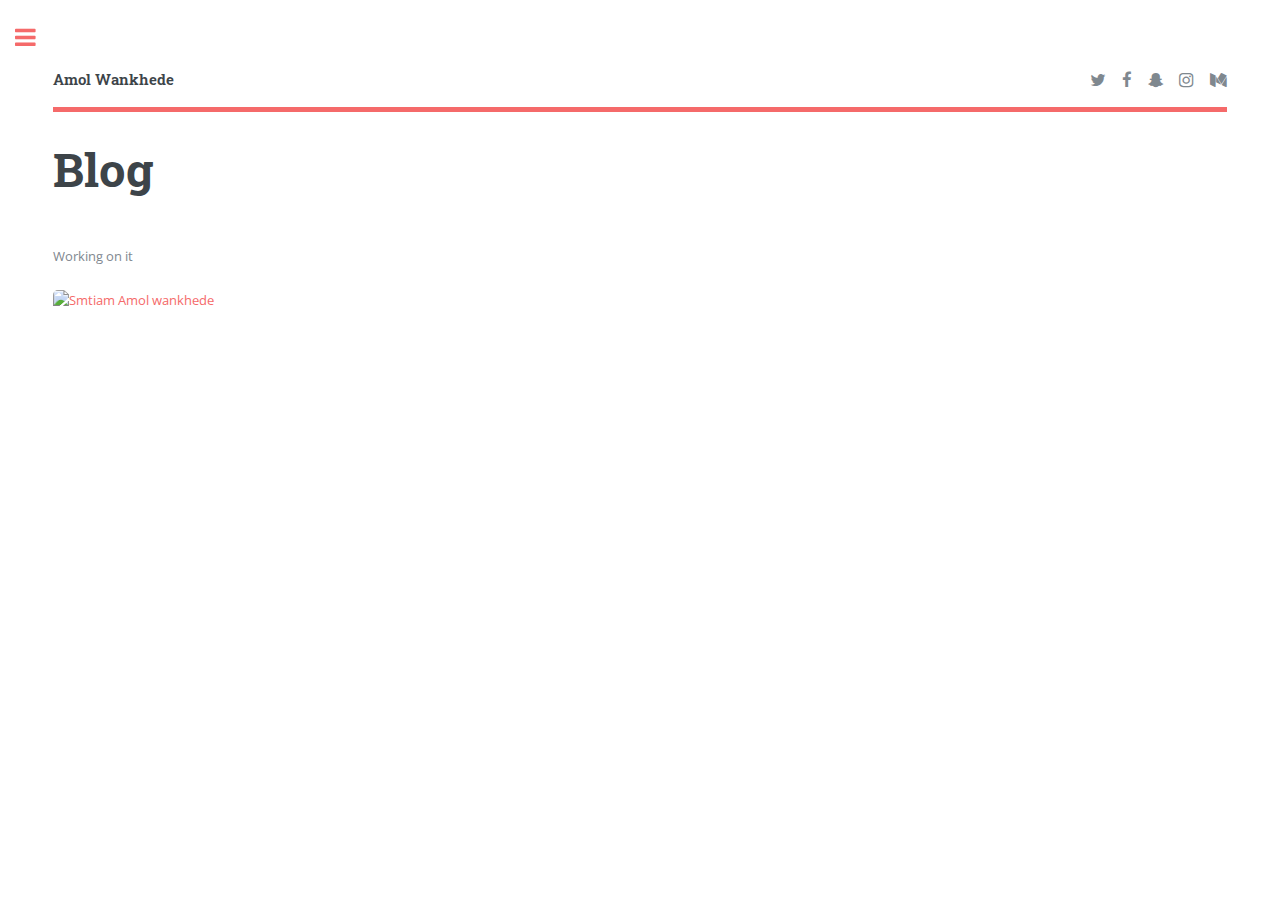
==== commit f20f4e51: "minor updates" ====
--- a/2017_Blog.html
+++ b/2017_Blog.html
@@ -25,7 +25,7 @@
 
 							<!-- Header -->
 								<header id="header">
-									<a href="index.html" class="logo"><strong>Amol Wankhede</strong> Blog</a>
+									<a href="index.html" class="logo"><strong>Amol Wankhede</strong></a>
 									<ul class="icons">
 										<li><a href="#" class="icon fa-twitter"><span class="label">Twitter</span></a></li>
 										<li><a href="#" class="icon fa-facebook"><span class="label">Facebook</span></a></li>
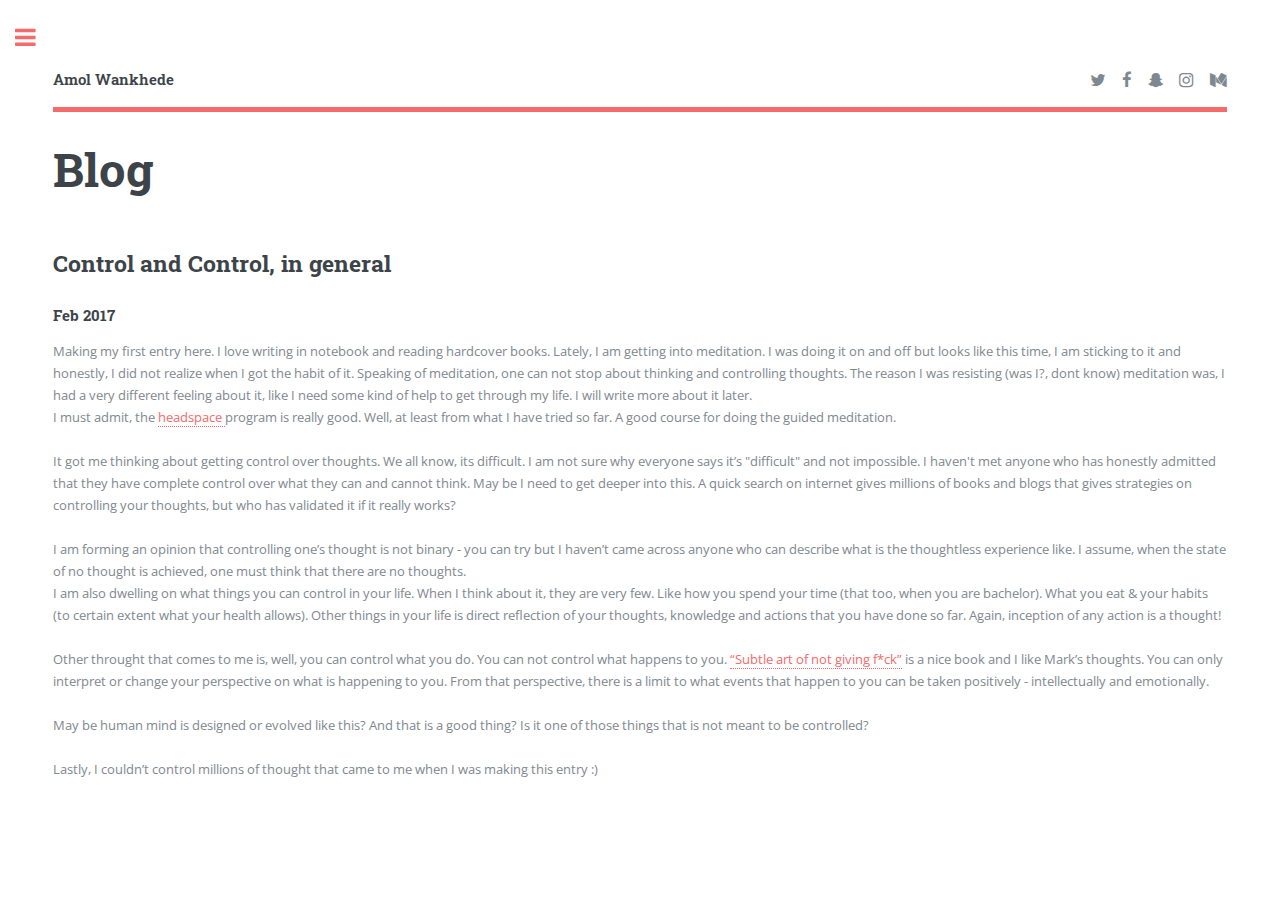
==== commit 60c993af: "FIRST BLOG" ====
--- a/2017_Blog.html
+++ b/2017_Blog.html
@@ -8,6 +8,8 @@
 	<head>
 		<title>Amol wankhede - Blog for 2017</title>
 		<meta charset="utf-8" />
+        <meta name="description" content="Amol Wankhede in san fransisco bay area USA. This is public website blog page for discovery of a good product manager that wants to help build great products" />
+        <meta name="keywords" content="Amol Wankhede, Amol Wankhede Blog, Amol H Wankhede, virtual and augmented reality, Amol wankhede product manager, Amol wankhede computer vision, Amol Wankhede speech recognition, Amol wankhede SAAS, Amol Wankhede Pune, Amol wankhede Smitam wankhede, Amol wankhede Google, Amol wankhede Microsoft, Amol wankhede product person los altos, Amol wankhede product person palo alto,Amol wankhede product person mountain view" />
 		<meta name="viewport" content="width=device-width, initial-scale=1, user-scalable=no" />
 		<!--[if lte IE 8]><script src="assets/js/ie/html5shiv.js"></script><![endif]-->
 		<link rel="stylesheet" href="assets/css/main.css" />
@@ -36,16 +38,29 @@
 								</header>
 
 							<!-- Content -->
-								<section>
-									<header class="main">
-										<h1>Blog</h1>
-									</header>
-                                    Working on it<br /><br />
-									<span class="image main">
-                                    <a href="www.smitam.com" target="_blank"><img src="https://goo.gl/lu9NzN" alt="Smtiam Amol wankhede"/></a></span>
+                            <section>
+                                <header class="main">
+                                    <h1>Blog</h1>
+                                </header>
+                                <h2>Control and Control, in general</h2>
+                                <h4>Feb 2017</h4>
+                                Making my first entry here. I love writing in notebook and reading hardcover books. Lately, I am getting into meditation. I was doing it on and off but looks like this time, I am sticking to it and honestly, I did not realize when I got the habit of it.
+                                Speaking of meditation, one can not stop about thinking and controlling thoughts. The reason I was resisting (was I?, dont know) meditation was, I had a very different feeling about it, like I need some kind of help to get through my life. I will write more about it later.
+                                <br />
+                                I must admit, the <a href="https://www.headspace.com/" target="_blank">headspace </a> program is really good. Well, at least from what I have tried so far. A good course for doing the guided meditation.
+                                <br /><br />
+                                It got me thinking about getting control over thoughts. We all know, its difficult. I am not sure why everyone says it’s "difficult" and not impossible. I haven't met anyone who has honestly admitted that they have complete control over what they can and cannot think. May be I need to get deeper into this.  A quick search on internet gives millions of books and blogs that gives strategies on controlling your thoughts, but who has validated it if it really works?
+                                <br /><br />
+                                I am forming an opinion that controlling one’s thought is not binary - you can try but I haven’t came across anyone who can describe what is the thoughtless experience like. I assume, when the state of no thought is achieved, one must think that there are no thoughts.
+                                <br />
+                                I am also dwelling on what things you can control in your life. When I think about it, they are very few. Like how you spend your time (that too, when you are bachelor). What you eat & your habits  (to certain extent what your health allows). Other things in your life is direct reflection of your thoughts, knowledge and actions that you have done so far. Again, inception of any action is a thought!<br /><br />
+                                Other throught that comes to me is, well, you can control what you do. You can not control what happens to you. <a href="https://www.headspace.com/" target="_blank">“Subtle art of not giving f*ck”</a> is a nice book and I like Mark’s thoughts. You can only interpret or change your perspective on what is happening to you. From that perspective, there is a limit to what events that happen to you can be taken positively - intellectually and emotionally.
+                                <br /><br />
+                                May be human mind is designed or evolved like this? And that is a good thing? Is it one of those things that is not meant to be controlled?
+                                <br /><br />
+                                Lastly, I couldn’t control millions of thought that came to me when I was making this entry :)
 
-
-								</section>
+                            </section>
 
 						</div>
 					</div>
